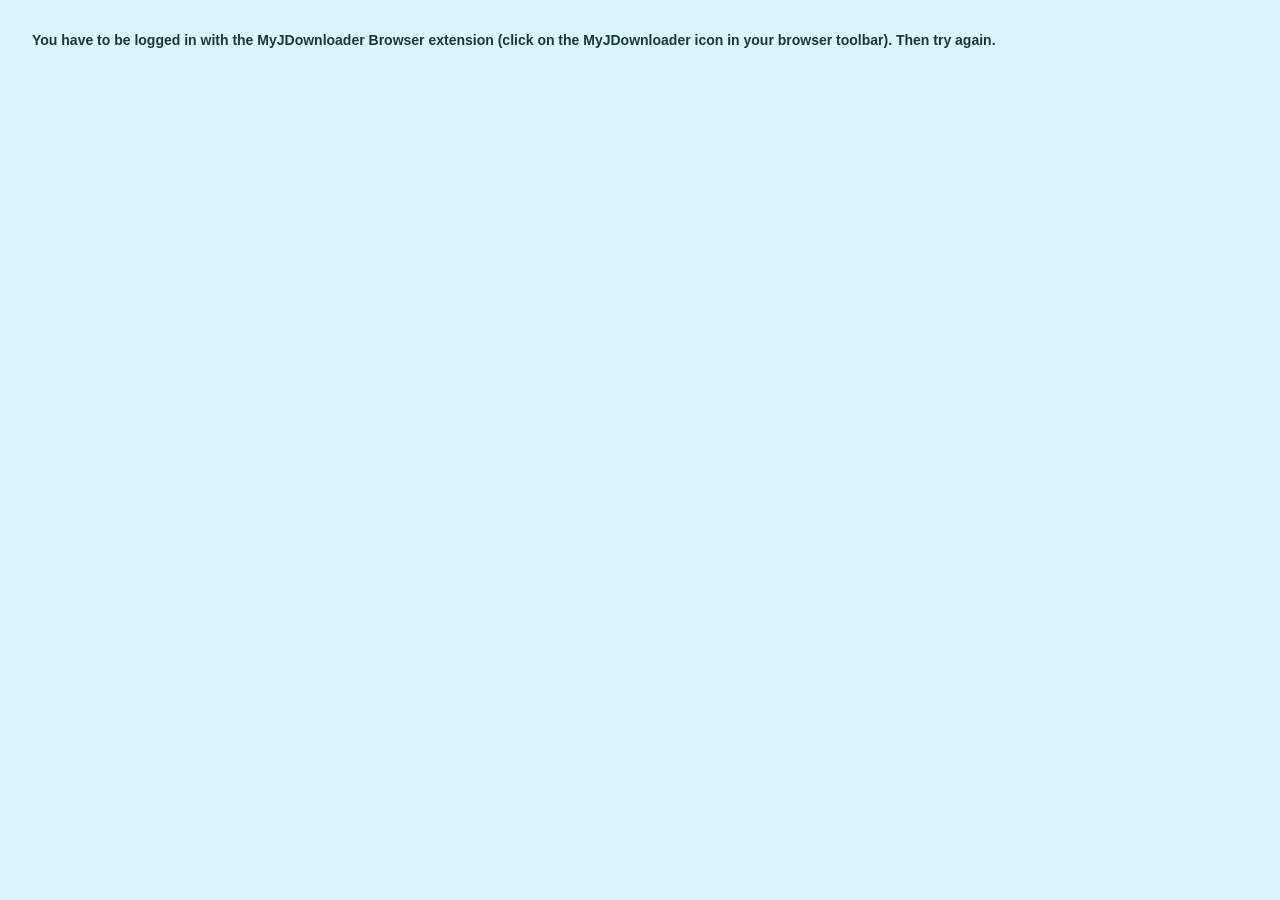
==== loginNeeded.html @ f657792e "initial commit" ====
<!doctype html>
<html>

<head>
  <meta charset="utf-8">
  <title></title>
  <meta name="description" content="">
  <!-- bower:css -->
  <link rel="stylesheet" href="bower_components/angular/angular-csp.css">
  <link rel="stylesheet" href="bower_components/bootstrap/dist/css/bootstrap.css">
  <link rel="stylesheet" href="bower_components/font-awesome/css/font-awesome.css">
  <link rel="stylesheet" href="bower_components/normalize-css/normalize.css">
  <!-- endbower -->
  <!-- build:css(.tmp) styles/main.css -->
  <link rel="stylesheet" href="styles/main.css">
  <!-- endbuild -->
</head>

<body style="background-color: #dbf5fb;">
  <div style="margin: 32px; font-weight: bold;">
    You have to be logged in with the MyJDownloader Browser extension (click on the MyJDownloader icon in your browser
    toolbar).
    Then try again.
  </div>
</body>

</html>
---- styles/main.css ----
.browsehappy {
    margin: 0.2em 0;
    background: #ccc;
    color: #000;
    padding: 0.2em 0;
}

html {
    height: 330px;
}

body {
    color: #18383f;
    min-width: 410px;
    font-size: 14px;
    font-family: Arial, Helvetica, sans-serif;
    opacity: 1;
    margin: 0 !important;
    background-color: transparent;
    overflow-x: hidden;
    overflow-y: scroll;
}

#mainPanel {
    background-color: #dbf5fb;
    color: #18383f;
    font-size: 14px;
    font-family: Arial, Helvetica, sans-serif;
}

.errorContainer {
    width: 100%;
    font-weight: bold;
    padding: 8px;
    color: white;
    text-shadow: none !important;
    background-color: #d32f2f;
}

.lightPanel {
    padding: 12px;
    margin-bottom: 12px;
    color: #18383F;
    font-size: 13px;
    font-family: Arial, Helvetica, sans-serif;
    background-color: #fff;
    text-shadow: #fff 0 1px 0;
    border: 1px solid darkgrey;
}

.formPanel {
    min-height: 60px;
    font-family: Arial, Helvetica, sans-serif;
}

.formPanel h1 {
    margin: 24px auto;
}

.formPanel form label {
    padding-top: 12px;
    font-weight: bold;
}

.formPanel form input {
    width: 100%;
    padding: 9px 15px;
    border: 0;
    font-size: 14px;
}

.formPanel form input[type="submit"] {
    margin-top: 20px;
    width: 100%;
    padding: 9px 15px;
    border: 0;
    font-size: 14px;
}

.xbutton {
    display: inline-block;
    font-family: 'Yanone Kaffeesatz', sans-serif;
    letter-spacing: inherit;
    font-smoothing: antialiased;
    text-decoration: none;
    color: #fff !important;
    border-radius: 3px;
    background-color: #eebb1b;
    background-image: -webkit-gradient(linear, left top, left bottom, from(#f3d435), to(#e9a201));
    background-image: -webkit-linear-gradient(top, #f3d435, #e9a201);
    background-image: -moz-linear-gradient(top, #f3d435, #e9a201);
    background-image: -ms-linear-gradient(top, #f3d435, #e9a201);
    background-image: -o-linear-gradient(top, #f3d435, #e9a201);
    background-image: linear-gradient(to bottom, #f3d435, #e9a201);
    -pie-background: linear-gradient(#f3d435, #e9a201);
    border: 1px solid #cd8000;
    border-top-color: #e99c00;
    text-shadow: 0 1px 1px #c97a00;
    box-shadow: 0 0 2px #fff inset;
    cursor: pointer;
    -webkit-transition: all .1s linear;
    -moz-transition: all .1s linear;
    -ms-transition: all .1s linear;
    -o-transition: all .1s linear;
    transition: all .1s linear;
    padding: 3px 7px;
    font-size: 1.2em;
}

.xbutton[disabled], .xbutton[disabled]:hover, .xbutton.unselected {
    background-color: #b5b5b5;
    background-image: -webkit-gradient(linear, left top, left bottom, from(#cccccc), to(#a7a7a7));
    background-image: -webkit-linear-gradient(top, #cccccc, #a7a7a7);
    background-image: -moz-linear-gradient(top, #cccccc, #a7a7a7);
    background-image: -ms-linear-gradient(top, #cccccc, #a7a7a7);
    background-image: -o-linear-gradient(top, #cccccc, #a7a7a7);
    background-image: linear-gradient(to bottom, #cccccc, #a7a7a7);
    -pie-background: linear-gradient(#cccccc, #a7a7a7);
    behavior: url(/css/PIE.htc);
    border: solid #868686 1px;
    border-top-color: #a0a0a0;
    text-shadow: 0 1px 1px #8d8d8d;
    box-shadow: 0 0px 2px white inset;
}

a, a:visited {
    text-decoration: underline;
    color: #18383f;
    font-weight: bold;
    text-align: right;
}

.invisible {
    display: none;
}

.visible {
    display: block;
}

.deviceErrorMessage {
    font-weight: bold;
    padding: 8px;
    color: white;
    text-shadow: none !important;
    background-color: #d32f2f;
}

.formErrorMessage {
    width: 100%;
    padding-bottom: 8px;
    font-weight: bold;
}

.formPanel form {
    margin-bottom: 16px;
}

.successMessage {
    padding: 10px;
    font-weight: bold;
    background-color: #FFFAE7;
    border: 1px solid green;
    -moz-border-radius: 7px;
    -webkit-border-radius: 7px;
    border-radius: 7px;
    width: 260px;
    margin: 32px auto 16px;
}

.details {
    padding: 10px;
    background-color: #FFFAE7;
    border: 1px solid #cfcfcf;
    -moz-border-radius: 3px;
    -webkit-border-radius: 3px;
    border-radius: 3px;
}

.keyboardShortcut {
    margin: 0 12px;
    float: right;
}

.loadingIndicator {
    padding: 8px;
    font-weight: bold;
    height: 26px;
    margin: 8px auto;
    width: 300px;
    color: #18383f;
}

.initalLoadingContainer {
    margin-top: 150px;
    margin-left: 120px;
}

.connecting {
    margin-bottom: 24px;
}

.mainContent {
    padding-bottom: 16px;
    padding-top: 16px;
}

.card {
    padding: 8px;
    color: #18383F;
    font-size: 13px;
    font-family: Arial, Helvetica, sans-serif;
    background-color: #fff;
    text-shadow: #fff 0 1px 0;
    box-shadow: -1px 0 1px #296570 inset, 1px 0 1px #296570 inset;
}

.deviceInfo {
    color: #18383F;
    font-size: 13px;
    font-family: Arial, Helvetica, sans-serif;
    background-color: #fff;
    text-shadow: #fff 0 1px 0;
    border: 1px solid darkgrey;
    box-shadow: 0 1px 6px rgba(0, 0, 0, .25);
    outline: 0;
}

.deviceName {
    font-weight: bold;
    overflow-x: hidden;
    overflow-y: auto;
    word-break: break-all;
    width: 325px;
    max-height: 80px;
}

.deviceName > span {
    display: inline-block;
    vertical-align: middle;
}

.deviceActions {
    text-align: right;
}

.deviceActions > button {
    float: right;
    line-height: 30px;
    padding-left: 8px;
    margin-right: 4px;
    padding-right: 8px;
}

.deviceInfoItems > span {
    margin-right: 8px;
    display: inline-block;
}

.loadingMessage {
    padding-left: 16px;
    padding-top: 2px;
    float: left;
}

.loader {
    border: 2px solid #f3f3f3; /* Light grey */
    border-top: 2px solid #3498db; /* Blue */
    border-radius: 50%;
    width: 20px;
    float: left;
    height: 20px;
    animation: spin 2s linear infinite;
}

.selectable:hover {
    cursor: pointer;
}

.deviceSelection .selectable > input {
    float: left;
    margin-right: 8px;
}

.deviceSelection > div {
    display: inline-block;
    width: 350px;
}

.connectInfo {
    color: #18383f;
}

div.clearfix {
    float: none;
    clear: both;
}

@keyframes spin {
    0% {
        transform: rotate(0deg);
    }
    100% {
        transform: rotate(360deg);
    }
}

#menubarwrapper {
    background: #22545c;
    padding: 8px;
    margin: 0px;
}

#menubar {
    width: 100%;
    height: 40px;
    color: #18383F;
    font-size: 13px;
    font-family: Arial, Helvetica, sans-serif;
    background: #22545c url('/images/logo.png') no-repeat;
    background-size: contain;
    -moz-background-origin: padding; /* Firefox 1.0-3.6 */
    -webkit-background-origin: padding-box; /* Safari, Chrome */
    background-origin: padding-box;
    text-shadow: #fff 0 1px 0;
}

#popup-header {
    color: white;
    background-color: #18383f;
    height: 30px;
    width: auto;
    font-size: 14px;
    font-family: Arial, Helvetica, sans-serif;
}

#popup-header .logo {
    margin-top: 4px;
    margin-left: 8px;
    float: left;
}

#popup-header .menu {
    float: right;
}

#popup-header .menu .selected {
    color: #e99c00;
}

#popup-header > ul {
    padding: 4px 12px;
    text-align: right;
    margin-bottom: 0px !important;
}

#popup-header > ul li a {
    text-decoration: none;
    font-weight: normal;
    color: white;
}

#popup-header > ul li a:hover {
    color: #e99c00;
    cursor: pointer;
}

#popup-header > ul li {
    display: inline;
    text-decoration: none;
    color: #dbf1f6;
    font-weight: 400;
    letter-spacing: 1px;
    margin-left: 8px;
    font-size: 12px;
    -webkit-transition: background-color 0.2s linear;
    -moz-transition: background-color 0.2s linear;
    -ms-transition: background-color 0.2s linear;
    -o-transition: background-color 0.2s linear;
    transition: background-color 0.2s linear;
}

#menubar > ul li {
    display: block;
    text-decoration: none;
    color: #dbf1f6;
    font-weight: 400;
    letter-spacing: 1px;
    font-size: 12px;
    text-shadow: 0 1px 1px #00181c;
    -webkit-transition: background-color 0.2s linear;
    -moz-transition: background-color 0.2s linear;
    -ms-transition: background-color 0.2s linear;
    -o-transition: background-color 0.2s linear;
    transition: background-color 0.2s linear;
}

#menubar > ul li a {
    display: block;
    text-decoration: none;
    color: #dbf1f6;
}

#menubar > ul li a:hover {
    color: #e99c00;
    cursor: pointer;
}

#menubar > ul li a.selected {
    color: #e99c00;
}

.menubarspacer {
    height: 12px;
}

.activeAction {
    color: #e99c00;
}

.deviceActions > .loaderContainer {
    margin-right: 8px;
    margin-left: 8px;
    margin-top: 2px;
}

.deviceActions > .loaderContainer > .loader {
    margin-right: 8px;
}

.loadingJDownloadersIndicator {
    width: 100%;
    padding: 8px;
    font-weight: bold;
    margin-bottom: 32px;
    margin-top: 16px;
    height: 26px;
    color: #18383f;
}

small.validationError {
    font-size: x-small;
    color: red;
    font-weight: bold;
    margin-top: 12px;
    float: right;
}

.loggedOutSettingsButton {
    float: right;
    margin-top: 6px;
    font-size: 1.3em;
    color: white;
}

.loggedOutSettingsButton:hover {
    cursor: pointer;
    color: #e99c00;
}

.feedbackPanel {
    background: #FCF0AD;
    border: 1px solid darkgrey;
    box-shadow: 0 1px 6px rgba(0, 0, 0, .25);
    padding: 10px;
    margin-bottom: 8px;
    box-shadow: 0 1px 6px rgba(0, 0, 0, .25);
    outline: 0;
}

.feedbackPanel textarea {
    margin-top: 8px;
    margin-bottom: 8px;
    width: 100%;
}

.feedbackPanel .actions {
    float: right;
}

.feedbackPanel > .header > a {
    float: right;
    margin-left: 8px;
    cursor: pointer;
}

.appear.ng-enter,
.appear.ng-leave {
    -webkit-transition: 200ms cubic-bezier(0.250, 0.250, 0.750, 0.750) all;
    -moz-transition: 200ms cubic-bezier(0.250, 0.250, 0.750, 0.750) all;
    -ms-transition: 200ms cubic-bezier(0.250, 0.250, 0.750, 0.750) all;
    -o-transition: 200ms cubic-bezier(0.250, 0.250, 0.750, 0.750) all;
    transition: 200ms cubic-bezier(0.250, 0.250, 0.750, 0.750) all;
    position: relative;
    display: block;
}

.appear.ng-leave.ng-leave-active,
.appear.ng-enter {
    -webkit-transform: scaleY(0);
    -moz-transform: scaleY(0);
    -ms-transform: scaleY(0);
    -o-transform: scaleY(0);
    transform: scaleY(0);
    height: 0px;
    opacity: 0;
}

.appear.ng-enter.ng-enter-active,
.appear.ng-leave {
    -webkit-transform: scaleY(1);
    -moz-transform: scaleY(1);
    -ms-transform: scaleY(1);
    -o-transform: scaleY(1);
    transform: scaleY(1);
    height: 30px;
    opacity: 1;
}

.feedbackRequestStatus {
    float: right;
    margin-right: 8px;
}

.clearAction {
    margin-right: 8px;
}

.clearAction:hover {
    cursor: pointer;
}

small.error {
    font-size: x-small;
    color: red;
    font-weight: bold;
}

#toolbar {
    border: 1px solid rgba(0, 0, 0, 0.2);
    -webkit-border-radius: 2px;
    border-radius: 2px;
    -webkit-box-shadow: 0 2px 2px 0 rgba(0, 0, 0, 0.14), 0 3px 1px -2px rgba(0, 0, 0, 0.2), 0 1px 5px 0 rgba(0, 0, 0, 0.12);
    box-shadow: 0 2px 2px 0 rgba(0, 0, 0, 0.14), 0 3px 1px -2px rgba(0, 0, 0, 0.2), 0 1px 5px 0 rgba(0, 0, 0, 0.12);
    min-height: 60px;
    background-color: #dbf5fb;
    width: 98%;
    height: 100%;
}

#toolbarInPopup {
    min-height: 60px;
    background-color: #dbf5fb;
    width: 100%;
    height: 100%;
}

#addlinkspanel {
    min-height: 60px;
    width: 100%;
    height: 100%;
}

#addlinkspanel .errorMessage {
    padding-left: 16px;
    padding-right: 16px;
    padding-top: 16px;
}

#sendLinkProperiesContainer {
    padding: 8px;
}

.toolbarContainer {
    background-color: #dbf5fb;
    width: 100%;
    height: 100%;
    overflow-x: hidden;
}

.toolbarLoadingContainer {
    height: 60px;
    padding: 16px;
}

#toolbarContainer .header {
    font-weight: bold;
    font-size: 1.2em;
    margin-bottom: 8px;
}

#menubarwrapper h3 {
    margin-top: 0px !important;
    margin-bottom: 0px !important;
    font-weight: bold;
    font-size: 1.3em;
    color: #e99c00;
    float: left;
    width: 310px;
}

#sendLinkProperiesContainer .deviceButton {
    margin: 4px;
}

.countdown {
    margin-top: 2px;
    float: right;
    font-weight: bold;
    color: #e99c00;
}

a.cancelLink {
    float: right;
    color: #fff;
    text-decoration: none;
}

a.cancelLink:hover {
    cursor: pointer;
    color: #e99c00;
}

.requestsContainer {
    padding: 8px;
}

#optionalValuesContainer {
}

#optionalValuesActive {
    margin-left: 16px;
}

a.expandOptionalValuesLink {
    text-decoration: none;
}

a.expandOptionalValuesLink:hover {
    cursor: pointer;
}

#optionalvaluesform {
    margin-top: 8px;
}

#optionalvaluesform label {
    width: 36px;
}

#optionalvaluesform input {
    width: 300px;
    border: none;
    padding: 2px;
}

.optionalValuesActions {
    display: inline;
    float: right;
    margin-right: 8px;
}

#optionalvaluesform label > img {
    width: 22px;
}

.packagizerOverwrite > input[type=checkbox] {
    width: 13px;
    height: 13px;
    padding: 0;
    margin: 0;
    vertical-align: bottom;
    position: relative;
    top: -9px;
}

.packagizerOverwrite > label {
    padding-left: 15px;
    text-indent: -15px;
}

.box-bluemedium {
    font-smoothing: antialiased;
    background-color: #89c4c6;
    padding: 6px 2px 2px 6px;
    margin-top: 2px;
}

.box-yellow {
    font-smoothing: antialiased;
    text-decoration: none;
    color: #fff !important;
    border-radius: 3px;
    background-color: #eebb1b;
    border: 1px solid #cd8000;
    border-top-color: #e99c00;
    text-shadow: 0 1px 1px #c97a00;
    box-shadow: 0 0 2px #fff inset;
    padding: 8px 6px 6px;
}

.box-grey {
    font-smoothing: antialiased;
    text-decoration: none;
    color: #000 !important;
    border-radius: 3px;
    background-color: #fdfdfd;
    border: 1px solid #868686;
    border-top-color: #a0a0a0;
    box-shadow: 0 0 2px #fff inset;
    padding: 8px 6px 6px;
}

#device-toprow {
    height: 60px;
    padding: 24px 12px;
    font-weight: 300;
    text-shadow: 0 1px 0 #15464e;
}

#device-toprow a {
    color: #18383f;
    text-decoration: none;
    font-weight: 600;
    letter-spacing: 1px;
    font-size: 16px;
    text-shadow: 0 1px 1px #dbf5fb;
    font-family: 'Yanone Kaffeesatz', sans-serif;
}

#device-toprow a:hover {
    color: #c97a00;
}

#popup-header .logo {
    background-color: #18383f;
}

.remove-request-icon {
    float: right;
    color: red;
    font-weight: bold;
}

.remove-request-icon:hover {
    cursor: pointer;
}

.noDeviceConnected, .clipboardEmptyItem {
    font-weight: bold;
    width: 100%;
    padding: 16px;
}

.deviceStatusValueBox {
    background-color: #efefef;
    padding: 12px;
    margin: 4px;
    border-radius: 6px;
    display: inline-block;
    text-align: center;
}

.clipboardItem {
    margin-bottom: 2px;
}

.addLinkItem .typeicon, .clipboardItem .typeicon {
    float: left;
    width: 25px;
}

.clipboardItem .typeicon:hover {
    cursor: pointer;
}

.clipboardItem .typeicon .selectionCheckbox {
    height: 60px;
    text-align: start;
}

.addLinkItem .content, .clipboardItem .content {
    float: left;
    width: 315px;
    overflow-wrap: break-word;
}

.addLinkItem .actions, .clipboardItem .actions {
    float: right;
}

.clipboardItem .meta, .clipboardItem .meta a {
    font-size: 0.8em;
    margin: 0px;
    padding: 0px;
    color: #666;
    text-decoration: none;
    font-weight: normal;
}

.clipboardItem .meta a:hover {
    cursor: pointer;
    text-decoration: underline;
}

.historyItemTypeIcon {
    font-weight: bold;
    font-size: 1.1em;
}

.clipboardItem .favicon {
    width: 11px;
    height: 11px;
    margin-right: 6px;
}

.clipboardItem .meta {
    margin-top: 6px;
    padding-top: 4px;
    border-top: 1px dotted #999;
}

.selectionheader {
    padding: 8px;
    font-weight: bold;
    width: 100%;
    height: 60px;
    display: inline-block;
    background-color: #f3d435;
    position: fixed;
    top: 30px;
    left: 0;
}

.scrolled {
    top: 0px;
}

#toolbarPopupContainer {
    background-color: #dbf5fb;
}

.selectionheader .selectioninfo {
    float: left;
    margin-top: 4px;
}

.selectionheader .selectioninfo a {
    float: left;
}

.selectionheader a, #undoContainer a {
    float: right;
    font-weight: normal;
    text-decoration: none;
    margin-right: 8px;
    margin-top: 4px;
    color: #18383f;
}

.selectionheader a.button {
    padding: 4px;
    margin-top: 0px;
    margin-right: 0px;
    border-radius: 3px;
    background-color: #18383f;
    color: white;
}

.selectionheader a:hover, #undoContainer a:hover {
    color: #e99c00;
}

.selectionheader a, #undoContainer a {
    cursor: pointer;
}

.clipboardWrapper {
    padding: 2px;
}

.clipboardWrapper .header-fix-scroll {
    top: 0px;
}

.deviceContainer {
    padding: 2px;
    width: 410px;
}

#selectionBumber {
    height: 60px;
}

#undoContainer {
    position: fixed;
    top: 0px;
    left: 0px;
    height: 30px;
    width: 100%;
    display: inline-block;
    background-color: #333;
}

#undoContainer a {
    color: white;
}

.addlinkspanelcontainer {
    margin: 8px 8px 8px 0px;
}

.text-color-lightgrey {
    color: #ececec;
}

.text-color-green {
    color: #18383f;
}

.selectionCheckmark {
    font-size: 1.1em;
}

.noDevicesInfoContainer .infoIcon {
    float: left;
    width: 20px;
}

.noDevicesInfoContainer .infoText {
    float: left;
    width: 300px;
}

.noDevicesInfoContainer .nodevicebox {
    display: inline-block;
}

.targetHeader {
    width: 200px;
    float: left;
}

.targetActions {
    width: 100px;
    text-align: right;
    float: right;
}

.targetActions a:hover {
    cursor: pointer;
    color: #e99c00;
}

#settingsContainer {
    width: 100%;
}

.inlineSettingsContainer {
    margin: 12px;
}

.inlineSettingsContainer input, .inlineSettingsContainer label {
    float: left;
}

.inlineSettingsContainer input[type=checkbox] {
    margin-right: 8px;
}

.inlineSettingsContainer .description {
    margin-left: 20px;
    line-height: normal;
}

#optionalValuesContainer .addLinksOptionsCheckbox input[type=checkbox] {
    width: 34px;
}

#optionalValuesContainer .addLinksOptionsCheckbox label {
    width: 300px;
}

select#priority, select#preferredJd {
    width: 100%;
}

#optionalValuesContainer #priorityContainer {
    margin-left: 34px;
    margin-top: 8px;
    margin-bottom: 8px;
    width: 300px;
}

.optionalValuesActions label {
    font-weight: lighter;
}

.optionalValuesActions a:hover {
    cursor: pointer;
}

#autoFillCheckbox {
    margin-right: 4px;
}

.deviceSelection .deviceName {
    font-size: 1.2em;
    font-weight: bold;
}

.deviceSelection {
    display: inline-block;
    width: 336px;
}

#successContainer {
    text-align: center;
}

#successContainer .successCheck {
    font-size: 10em;
    color: #18383f;
}

#loginActions {
    padding: 16px 0px;
}

#settingsContainer hr {
    color: #22545c;
    border-top: 1px solid #22545c !important;
    margin-top: 0px !important;
}

#defaultValuesContainer {
    padding-left: 12px;
    padding-right: 12px;
}

#defaultValuesContainer #priorityContainer, #defaultValuesContainer #preferredJdContainer {
    margin-bottom: 8px;
}

.unset {
    color: #c3c3c3;
}

input {
    line-height: 20px;
}

input[type=checkbox] {
    width: 12px !important;
    height: 12px !important;
    padding: 2px;
}

.sendDeviceButton {
    padding: 6px 14px;
    margin-bottom: 8px;
    width: 100%;
    border-radius: 3px;
    background-color: #eebb1b;
    background-image: -webkit-gradient(linear, left top, left bottom, from(#f3d435), to(#e9a201));
    background-image: -webkit-linear-gradient(top, #f3d435, #e9a201);
    background-image: -moz-linear-gradient(top, #f3d435, #e9a201);
    background-image: -ms-linear-gradient(top, #f3d435, #e9a201);
    background-image: -o-linear-gradient(top, #f3d435, #e9a201);
    background-image: linear-gradient(to bottom, #f3d435, #e9a201);
    -pie-background: linear-gradient(#f3d435, #e9a201);
    border: 1px solid #cd8000;
    border-top-color: #e99c00;
}

.sendDeviceButton:hover {
    cursor: pointer;
}

#deviceButtonContainer {
    margin-top: 8px;
    margin-bottom: 8px;
}

#optionalValuesActivation {
    margin: 0px 16px 0px 16px;
}

.removefromqueuecontainer {
    margin: 0px 16px 16px 16px;
}

#aboutContainer a {
    text-decoration: none;
    padding: 4px;
}

.unset:hover {
    cursor: pointer;
}

#reallyLogoutContainer {
    color: #eee;
    padding: 8px;
    height: 55px;
    background-color: #e9a201;
}

#reallyLogoutContainer .logoutButton {
    float: right;
    text-decoration: none;
}

#reallyLogoutContainer .logoutButton:hover {
    cursor: pointer;
}

#reallyLogoutContainer .logoutInfo {
    float: left;
    width: 300px;
}

.cancelCountdown {
    width: 100%;
    padding: 8px;
    font-weight: bold;
    text-align: center;
}

#settingsContainer h4 {
    padding: 6px;
    color: #fff;
    font-size: 1.2em;
    background-color: #22545c;
    font-weight: bold;
}

#settingsContainer h5 {
    padding: 6px;
    font-size: 1em;
    background-color: #89c4c6;
    font-weight: bold;
}

#browserActionContainer {
    width: 410px;
}

input,
textarea,
select {
    border-width: 1px !important;
    border-radius: 2px;
    background-color: white;
    color: #333333;
}

.noDeviceConnected, .clipboardEmptyItem {
    width: 340px;
    margin: 40px auto;
    color: #89c4c6;
    text-align: center;
    line-height: normal !important;
    vertical-align: middle;
}

.noDeviceConnected .big-icon, .clipboardEmptyItem .big-icon {
    font-size: 64px;
    text-align: center;
    margin-bottom: 16px;
    width: 100%;
    color: #89c4c6;
}

.outdatedMessage {
    padding: 6px;
    color: #fff;
    background-color: #22545c;
}

.fillList {
    font-size: 64px;
    color: #89c4c6;
    width: 100%;
    text-align: center;
    margin-top: 36px;
}

#loginStatus .errorMessage {
    background-color: #ff5555;
    padding: 8px;
    border-radius: 4px;
    color: #fff;
}

.autograbber-listitem {
    padding: 8px;
    margin-left: 8px;
    margin-right: 8px;
    background-color: #fff;
    border: 1px solid #e3e3e3;
    margin-bottom: 8px;
    border-radius: 3px;
}

.autograbber-listitem > .tab-title {
    font-weight: bold;
    width: 100%;
    text-overflow: ellipsis;
}

.autograbber-listitem > .secondary-actions {
    margin-top: 8px;
    text-align: right;
    height: 20px;
    float: right;
}

.autograbber-listitem > .primary-actions {
    margin-top: 8px;
    float: left;
}

.grabber-running-container {
    padding-top: 1px;
    padding-bottom: 6px;
    margin: 4px;
    background-color: #fcfcfc;
    border: 1px solid #e3e3e3;
}

#side-nav {
    padding-top: 16px;
    padding-left: 16px;
    width: 390px;
    float: left;
}

#tab-data {
    margin-left: 16px;
    float: left;
}

.autograbber-tabs-container > .nav-item {
    padding: 8px 8px 8px 16px;
    margin: 0px 16px 4px 0px;
    background-color: #fcfcfc;
    border: 1px solid #e3e3e3;
    border-radius: 3px;
}

.nav-item-active {
    padding: 8px 8px 8px 16px;
    margin: 0px 4px 4px 0px;
    background-color: #fcfaee;
    border: 1px solid #e3e3e3;
    border-right: 3px solid #c97a00;
    border-radius: 3px;
}

.nav-item:hover {
    cursor: pointer;
}

.nav-item > .title, .nav-item-active > .title {
    font-weight: bold;
    font-size: larger;
}

.nav-item:hover {
    background-color: #eee;
    cursor: pointer;
}

.nav-item > .meta, .nav-item-active > .meta {
    margin: 0 0 0;
}

#tab-data {
    margin-left: 68px;
    float: left;
    width: 900px;
}

#tab-data h2 {
    margin-bottom: 32px;
    margin-top: 36px
}

.data-container > #header {
    margin-top: 16px;
    margin-bottom: 8px;
    width: 800px;
}

#links {
    margin-bottom: 48px;
    width: 100%;
    float: left;
}

#links > .link-item {
    display: inline-block;
    padding: 8px;
    margin-bottom: 8px;
    min-height: 60px;
    width: 800px;
    background-color: #fcfcfc;
    border: 1px solid #e3e3e3;
}

#links > .link-item.selected {
    background-color: #ececec;
}

.link-item > .title {
    margin-left: 16px;
    float: left;
    font-weight: bold;
    text-size: 1.2em;
    word-break: break-all;
    width: 500px
}

.link-item > .meta {
    float: left;
    width: 700px;
    word-break: break-all;
}

.link-item:hover {
    cursor: pointer;
}

.filter-item {
    text-decoration: none;
    display: inline-block;
    padding: 4px 8px;
    margin-bottom: 8px;
    margin-top: 8px;
}

.filter-item > span.count {
    margin-left: 16px;
    font-size: 0.8em;
    color: #8e8e8e;
}

.filter-item.unavailable {
    background-color: #fcfaee;
    border: 1px solid #fcfaee;
    color: #c3c3c3;
}

.filter-item.active {
    background-color: #fcfaee;
    border: 1px solid #c97a00;
}

.filter-item.inactive {
    background-color: #fcfcfc;
    border: 1px solid #d1d1d1;
}

.filter-item.inactive:hover {
    background-color: #eee;
    border: 1px solid #d1d1d1;
}

.filter-item.active:hover {
    text-decoration: none;
    background-color: #eee;
}

.filter-control {
    display: block;
    float: left;
    margin-bottom: 8px;
}

.selection-control {
    display: block;
    float: right;
    margin-bottom: 8px;
}

.selection-control-button {
    display: inline-block;
    text-decoration: none;
    padding: 8px;
    margin-left: 8px;
    margin-top: 2px;
    margin-bottom: 8px;
}

.selection-control-button:hover {
    color: #000;
    text-decoration: none;

}

.selection-control-button:visited,
.selection-control-button:focus,
.selection-control-button:active,
.selection-control-button:hover,
.filter-item.active:visited,
.filter-item.active:focus,
.filter-item.active:active,
.filter-item.inactive:hover,
.filter-item.inactive:visited,
.filter-item.inactive:focus,
.filter-item.inactive:active {
    text-decoration: none;
}

.footer-container {
    background-color: #eee;
    position: fixed;
    left: 0;
    bottom: 0;
    text-align: center;
    width: 100%;
    border-top: 1px solid #ccc;
}

.selection-count {
    color: #8e8e8e;
    font-weight: bold;
    padding: 16px 0px 16px 16px;
    text-align: right;
    width: 900px;
    margin-left: 390px;
}

.autograbber-tabs-container {
    margin-top: 32px;
}

.autograbber-tabs-container > h3 {
    padding-bottom: 16px;
}

.autograbber-tabs-empty {
    padding: 16px;
    margin: 0px 16px 4px 0px;
    background-color: #fcfcfc;
    border: 1px solid #e3e3e3;
    border-radius: 3px;
}

.no-tab-selected {
    padding-top: 80px;
}

.no-tab-selected > .description {
    padding: 16px;
    margin: 0px 16px 4px 0px;
    background-color: #fcfcfc;
    border: 1px solid #e3e3e3;
    border-radius: 3px;
}

.data-container > h2 {
    margin-bottom: 0px !important;
}

.empty-filtered-view, .empty-links-view {
    margin-top: 32px;
}

.empty-links-view > .description, .empty-filtered-view > .description, .autograbber-tabs-empty > .description, .no-tab-selected > .description {
    text-align: center;
    width: 200px;
    font-weight: bold;
    color: #a3a3a3;
    margin: 0 auto;
}

.empty-links-view > .icon, .empty-filtered-view > .icon, .autograbber-tabs-empty > .icon, .no-tab-selected > .icon {
    font-size: 4em;
    text-align: center;
    width: 200px;
    margin: 0 auto;
    color: #a3a3a3;
}

.autograbber-links-empty {
    padding: 16px;
    margin: 32px 16px 4px 0;
    background-color: #fcfcfc;
    border: 1px solid #e3e3e3;
    border-radius: 3px;
}

.autograbber-links-empty > .description {
    text-align: center;
    font-weight: bold;
    color: #a3a3a3;
    margin: 0 auto;
}

.autograbber-links-empty > .icon {
    font-size: 4em;
    text-align: center;
    width: 200px;
    margin: 0 auto;
    color: #a3a3a3;
}

.button-jdownloader-add {
    margin-right: 32px;
    margin-left: 32px;
    padding: 8px 16px 8px 16px;
    background-color: #18383f;
    border: 1px solid #e3e3e3;
    border-radius: 2px;
    text-decoration: none;
    color: #fcfcfc;
    font-weight: bold;
}

.button-jdownloader-add:hover {
    background-color: #182930;
    text-decoration: none;
    color: #fcfcfc;
}

.button-jdownloader-add:focus, .button-jdownloader-add:active, .button-jdownloader-add:visited {
    background-color: #182930;
    text-decoration: none;
    color: #fcfcfc;
}

.captchaIncognitoWarning {
    margin-top: 16px;
    margin-bottom: 16px;
    padding: 0px 6px 0px 12px;
    border-left: 2px solid orange;
    font-weight: bold;
    color: #182930;
}

.captchaIncognitoWarningChrome {
    font-size: small;
    font-weight: normal;
}
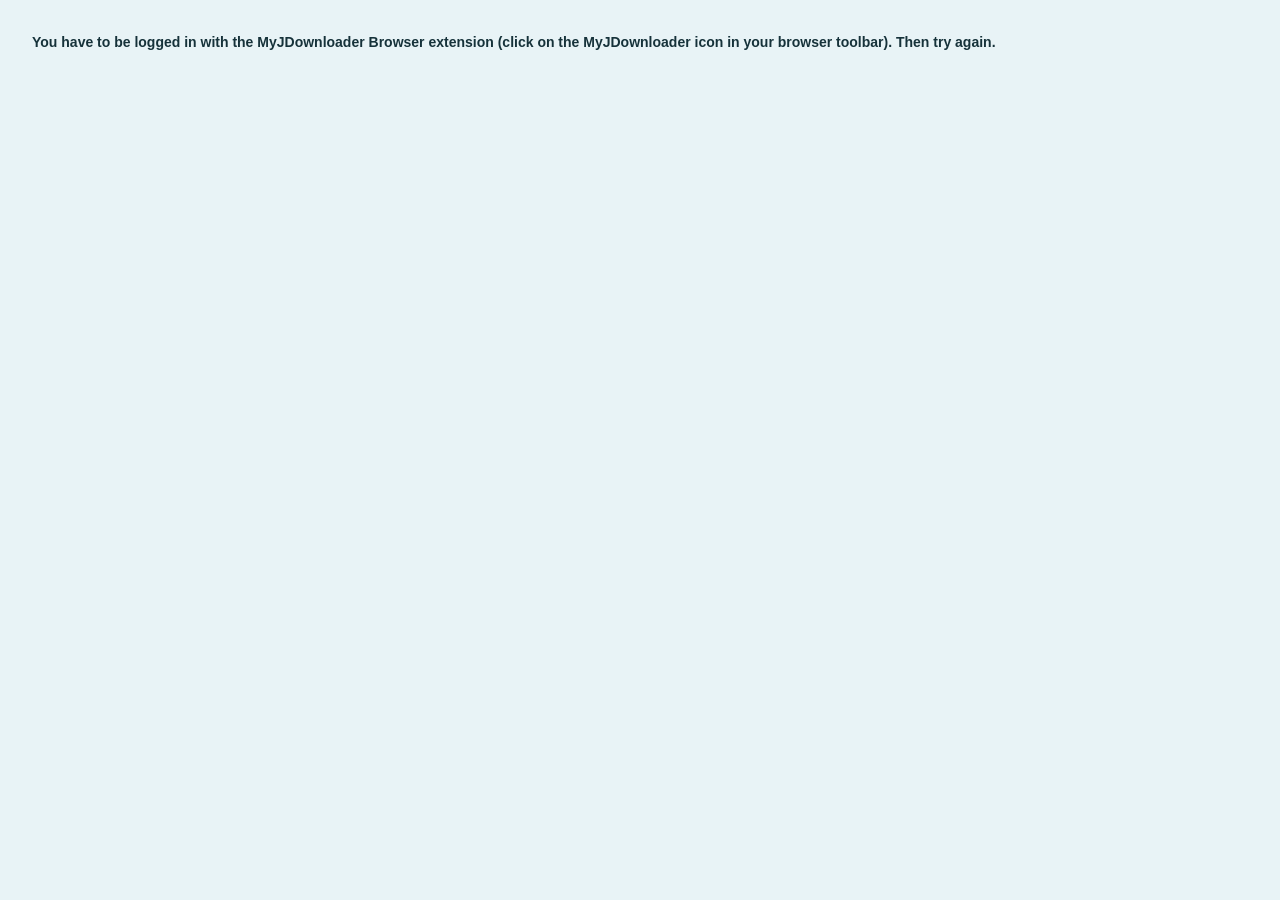
==== commit fcfa214e: "Restore MV3 functionality and move the add-links flow into the extension popup. Fix device discovery" ====
--- a/loginNeeded.html
+++ b/loginNeeded.html
@@ -13,10 +13,11 @@
   <!-- endbower -->
   <!-- build:css(.tmp) styles/main.css -->
   <link rel="stylesheet" href="styles/main.css">
+    <script src="scripts/theme.js"></script>
   <!-- endbuild -->
 </head>
 
-<body style="background-color: #dbf5fb;">
+<body>
   <div style="margin: 32px; font-weight: bold;">
     You have to be logged in with the MyJDownloader Browser extension (click on the MyJDownloader icon in your browser
     toolbar).
--- a/styles/main.css
+++ b/styles/main.css
@@ -5,85 +5,1106 @@
     padding: 0.2em 0;
 }
 
+:root {
+    --myjd-bg: #e8f3f6;
+    --myjd-surface: #ffffff;
+    --myjd-primary: #1b6770;
+    --myjd-accent: #f6ad3c;
+    --myjd-border: #c6d8dd;
+    --myjd-muted: #5f7a82;
+    --myjd-text: #16323a;
+    --myjd-radius: 10px;
+    --myjd-shadow: 0 10px 30px rgba(15, 45, 54, 0.08);
+}
+
+@media (prefers-color-scheme: dark) {
+    html:not([data-theme]) {
+        --myjd-bg: #0f1c1f;
+        --myjd-surface: #16242a;
+        --myjd-primary: #4ed0e2;
+        --myjd-accent: #ffbf66;
+        --myjd-border: #22343a;
+        --myjd-muted: #8aa4ac;
+        --myjd-text: #e9f4f7;
+        --myjd-shadow: 0 12px 26px rgba(0, 0, 0, 0.45);
+    }
+}
+
+html[data-theme="dark"] {
+    --myjd-bg: #0f1c1f;
+    --myjd-surface: #16242a;
+    --myjd-primary: #4ed0e2;
+    --myjd-accent: #ffbf66;
+    --myjd-border: #22343a;
+    --myjd-muted: #8aa4ac;
+    --myjd-text: #e9f4f7;
+    --myjd-shadow: 0 12px 26px rgba(0, 0, 0, 0.45);
+}
+
 html {
     height: 330px;
 }
 
 body {
-    color: #18383f;
+    color: var(--myjd-text);
     min-width: 410px;
     font-size: 14px;
-    font-family: Arial, Helvetica, sans-serif;
+    font-family: "Segoe UI", "Helvetica Neue", Arial, sans-serif;
+    line-height: 1.5;
     opacity: 1;
     margin: 0 !important;
-    background-color: transparent;
+    background-color: var(--myjd-bg);
     overflow-x: hidden;
     overflow-y: scroll;
 }
 
 #mainPanel {
-    background-color: #dbf5fb;
+    background-color: var(--myjd-bg);
+    color: var(--myjd-text);
+    font-size: 14px;
+    font-family: "Segoe UI", "Helvetica Neue", Arial, sans-serif;
+}
+
+.errorContainer {
+    width: 100%;
+    font-weight: 600;
+    padding: 12px 14px;
+    color: #c62828;
+    border-radius: var(--myjd-radius);
+    background: #fdecea;
+    border: 1px solid rgba(198, 40, 40, 0.15);
+}
+
+.lightPanel {
+    padding: 20px;
+    margin-bottom: 16px;
+    color: var(--myjd-text);
+    font-size: 14px;
+    font-family: "Segoe UI", "Helvetica Neue", Arial, sans-serif;
+    background-color: var(--myjd-surface);
+    border-radius: var(--myjd-radius);
+    border: 1px solid var(--myjd-border);
+    box-shadow: var(--myjd-shadow);
+}
+
+.formPanel {
+    min-height: 60px;
+    font-family: "Segoe UI", "Helvetica Neue", Arial, sans-serif;
+}
+
+.formPanel h1 {
+    margin: 24px auto;
+}
+
+.formPanel form label {
+    padding-top: 12px;
+    font-weight: 600;
+    color: var(--myjd-muted);
+}
+
+.formPanel form input {
+    width: 100%;
+    padding: 12px 16px;
+    border: 1px solid var(--myjd-border);
+    border-radius: var(--myjd-radius);
+    font-size: 14px;
+    background-color: var(--myjd-surface);
+    color: var(--myjd-text);
+    transition: border-color .2s ease, box-shadow .2s ease;
+}
+
+.formPanel form input:focus {
+    border-color: var(--myjd-primary);
+    box-shadow: 0 0 0 3px rgba(27, 103, 112, 0.15);
+    outline: none;
+}
+
+.formPanel form input[type="submit"] {
+    margin-top: 20px;
+    width: 100%;
+    padding: 12px 16px;
+    border: 0;
+    font-size: 14px;
+}
+
+.xbutton {
+    display: inline-block;
+    font-family: "Yanone Kaffeesatz", sans-serif;
+    letter-spacing: inherit;
+    font-smoothing: antialiased;
+    text-decoration: none;
+    color: #1b2428 !important;
+    border-radius: var(--myjd-radius);
+    background-color: var(--myjd-accent);
+    border: none;
+    text-shadow: none;
+    box-shadow: 0 10px 20px rgba(246, 173, 60, 0.35);
+    cursor: pointer;
+    transition: transform .15s ease, box-shadow .15s ease;
+    padding: 10px 20px;
+    font-size: 1.05em;
+}
+
+.xbutton:hover {
+    transform: translateY(-1px);
+    box-shadow: 0 12px 24px rgba(246, 173, 60, 0.45);
+}
+
+.xbutton:active {
+    transform: translateY(0);
+    box-shadow: 0 8px 20px rgba(246, 173, 60, 0.35);
+}
+
+.xbutton[disabled], .xbutton[disabled]:hover, .xbutton.unselected {
+    background-color: #9aa5ad;
+    color: #f0f5f7 !important;
+    box-shadow: none;
+    cursor: not-allowed;
+}
+
+a, a:visited {
+    text-decoration: none;
+    color: var(--myjd-primary);
+    font-weight: 600;
+}
+
+a:hover {
+    text-decoration: underline;
+}
+
+.invisible {
+    display: none;
+}
+
+.visible {
+    display: block;
+}
+
+.deviceErrorMessage {
+    font-weight: 600;
+    padding: 10px 12px;
+    color: #c62828;
+    background-color: #fdecea;
+    border-radius: var(--myjd-radius);
+}
+
+.formErrorMessage {
+    width: 100%;
+    padding-bottom: 8px;
+    font-weight: bold;
+}
+
+.formPanel form {
+    margin-bottom: 16px;
+}
+
+.successMessage {
+    padding: 14px 16px;
+    font-weight: 600;
+    background-color: #f0f9eb;
+    border: 1px solid rgba(46, 125, 50, 0.25);
+    border-radius: var(--myjd-radius);
+    width: 280px;
+    margin: 32px auto 16px;
+}
+
+.details {
+    padding: 12px;
+    background-color: var(--myjd-surface);
+    border: 1px solid var(--myjd-border);
+    border-radius: var(--myjd-radius);
+    box-shadow: var(--myjd-shadow);
+}
+
+.keyboardShortcut {
+    margin: 0 12px;
+    float: right;
+}
+
+.loadingIndicator {
+    padding: 8px;
+    font-weight: bold;
+    height: 26px;
+    margin: 8px auto;
+    width: 300px;
     color: #18383f;
-    font-size: 14px;
-    font-family: Arial, Helvetica, sans-serif;
-}
-
-.errorContainer {
-    width: 100%;
-    font-weight: bold;
+}
+
+.initalLoadingContainer {
+    margin-top: 150px;
+    margin-left: 120px;
+}
+
+.connecting {
+    margin-bottom: 24px;
+}
+
+.mainContent {
+    padding-bottom: 16px;
+    padding-top: 16px;
+}
+
+.card {
+    padding: 16px;
+    color: var(--myjd-text);
+    font-size: 13px;
+    font-family: "Segoe UI", "Helvetica Neue", Arial, sans-serif;
+    background-color: var(--myjd-surface);
+    border-radius: var(--myjd-radius);
+    border: 1px solid var(--myjd-border);
+    box-shadow: var(--myjd-shadow);
+}
+
+.deviceInfo {
+    color: var(--myjd-text);
+    font-size: 13px;
+    font-family: "Segoe UI", "Helvetica Neue", Arial, sans-serif;
+    background-color: var(--myjd-surface);
+    border: 1px solid var(--myjd-border);
+    border-radius: var(--myjd-radius);
+    box-shadow: var(--myjd-shadow);
+    outline: 0;
+}
+
+.deviceName {
+    font-weight: bold;
+    overflow-x: hidden;
+    overflow-y: auto;
+    word-break: break-all;
+    width: 325px;
+    max-height: 80px;
+}
+
+.deviceName > span {
+    display: inline-block;
+    vertical-align: middle;
+}
+
+.deviceActions {
+    text-align: right;
+}
+
+.deviceActions > button {
+    float: right;
+    line-height: 30px;
+    padding: 0 12px;
+    margin-right: 6px;
+    border-radius: var(--myjd-radius);
+    border: 1px solid var(--myjd-border);
+    background-color: transparent;
+    color: var(--myjd-primary);
+    cursor: pointer;
+}
+
+.deviceInfoItems > span {
+    margin-right: 8px;
+    display: inline-block;
+}
+
+.loadingMessage {
+    padding-left: 16px;
+    padding-top: 2px;
+    float: left;
+}
+
+.loader {
+    border: 2px solid #f3f3f3; /* Light grey */
+    border-top: 2px solid #3498db; /* Blue */
+    border-radius: 50%;
+    width: 20px;
+    float: left;
+    height: 20px;
+    animation: spin 2s linear infinite;
+}
+
+.selectable:hover {
+    cursor: pointer;
+}
+
+.deviceSelection .selectable > input {
+    float: left;
+    margin-right: 8px;
+}
+
+.deviceSelection > div {
+    display: inline-block;
+    width: 350px;
+}
+
+.connectInfo {
+    color: #18383f;
+}
+
+div.clearfix {
+    float: none;
+    clear: both;
+}
+
+@keyframes spin {
+    0% {
+        transform: rotate(0deg);
+    }
+    100% {
+        transform: rotate(360deg);
+    }
+}
+
+#menubarwrapper {
+    background: #22545c;
     padding: 8px;
-    color: white;
-    text-shadow: none !important;
-    background-color: #d32f2f;
-}
-
-.lightPanel {
-    padding: 12px;
-    margin-bottom: 12px;
+    margin: 0px;
+}
+
+#menubar {
+    width: 100%;
+    height: 40px;
     color: #18383F;
     font-size: 13px;
     font-family: Arial, Helvetica, sans-serif;
-    background-color: #fff;
+    background: #22545c url('/images/logo.png') no-repeat;
+    background-size: contain;
+    -moz-background-origin: padding; /* Firefox 1.0-3.6 */
+    -webkit-background-origin: padding-box; /* Safari, Chrome */
+    background-origin: padding-box;
     text-shadow: #fff 0 1px 0;
+}
+
+#popup-header {
+    color: white;
+    background-color: #18383f;
+    height: 30px;
+    width: auto;
+    font-size: 14px;
+    font-family: Arial, Helvetica, sans-serif;
+}
+
+#popup-header .logo {
+    margin-top: 4px;
+    margin-left: 8px;
+    float: left;
+}
+
+#popup-header .menu {
+    float: right;
+}
+
+#popup-header .menu .selected {
+    color: #e99c00;
+}
+
+#popup-header > ul {
+    padding: 4px 12px;
+    text-align: right;
+    margin-bottom: 0px !important;
+}
+
+#popup-header > ul li a {
+    text-decoration: none;
+    font-weight: normal;
+    color: white;
+}
+
+#popup-header > ul li a:hover {
+    color: #e99c00;
+    cursor: pointer;
+}
+
+#popup-header > ul li {
+    display: inline;
+    text-decoration: none;
+    color: #dbf1f6;
+    font-weight: 400;
+    letter-spacing: 1px;
+    margin-left: 8px;
+    font-size: 12px;
+    -webkit-transition: background-color 0.2s linear;
+    -moz-transition: background-color 0.2s linear;
+    -ms-transition: background-color 0.2s linear;
+    -o-transition: background-color 0.2s linear;
+    transition: background-color 0.2s linear;
+}
+
+#menubar > ul li {
+    display: block;
+    text-decoration: none;
+    color: #dbf1f6;
+    font-weight: 400;
+    letter-spacing: 1px;
+    font-size: 12px;
+    text-shadow: 0 1px 1px #00181c;
+    -webkit-transition: background-color 0.2s linear;
+    -moz-transition: background-color 0.2s linear;
+    -ms-transition: background-color 0.2s linear;
+    -o-transition: background-color 0.2s linear;
+    transition: background-color 0.2s linear;
+}
+
+#menubar > ul li a {
+    display: block;
+    text-decoration: none;
+    color: #dbf1f6;
+}
+
+#menubar > ul li a:hover {
+    color: #e99c00;
+    cursor: pointer;
+}
+
+#menubar > ul li a.selected {
+    color: #e99c00;
+}
+
+.menubarspacer {
+    height: 12px;
+}
+
+.activeAction {
+    color: #e99c00;
+}
+
+.deviceActions > .loaderContainer {
+    margin-right: 8px;
+    margin-left: 8px;
+    margin-top: 2px;
+}
+
+.deviceActions > .loaderContainer > .loader {
+    margin-right: 8px;
+}
+
+.loadingJDownloadersIndicator {
+    width: 100%;
+    padding: 8px;
+    font-weight: bold;
+    margin-bottom: 32px;
+    margin-top: 16px;
+    height: 26px;
+    color: #18383f;
+}
+
+small.validationError {
+    font-size: x-small;
+    color: red;
+    font-weight: bold;
+    margin-top: 12px;
+    float: right;
+}
+
+.loggedOutSettingsButton {
+    float: right;
+    margin-top: 6px;
+    font-size: 1.3em;
+    color: white;
+}
+
+.loggedOutSettingsButton:hover {
+    cursor: pointer;
+    color: #e99c00;
+}
+
+.feedbackPanel {
+    background: #FCF0AD;
     border: 1px solid darkgrey;
-}
-
-.formPanel {
+    box-shadow: 0 1px 6px rgba(0, 0, 0, .25);
+    padding: 10px;
+    margin-bottom: 8px;
+    box-shadow: 0 1px 6px rgba(0, 0, 0, .25);
+    outline: 0;
+}
+
+.feedbackPanel textarea {
+    margin-top: 8px;
+    margin-bottom: 8px;
+    width: 100%;
+}
+
+.feedbackPanel .actions {
+    float: right;
+}
+
+.feedbackPanel > .header > a {
+    float: right;
+    margin-left: 8px;
+    cursor: pointer;
+}
+
+.appear.ng-enter,
+.appear.ng-leave {
+    -webkit-transition: 200ms cubic-bezier(0.250, 0.250, 0.750, 0.750) all;
+    -moz-transition: 200ms cubic-bezier(0.250, 0.250, 0.750, 0.750) all;
+    -ms-transition: 200ms cubic-bezier(0.250, 0.250, 0.750, 0.750) all;
+    -o-transition: 200ms cubic-bezier(0.250, 0.250, 0.750, 0.750) all;
+    transition: 200ms cubic-bezier(0.250, 0.250, 0.750, 0.750) all;
+    position: relative;
+    display: block;
+}
+
+.appear.ng-leave.ng-leave-active,
+.appear.ng-enter {
+    -webkit-transform: scaleY(0);
+    -moz-transform: scaleY(0);
+    -ms-transform: scaleY(0);
+    -o-transform: scaleY(0);
+    transform: scaleY(0);
+    height: 0px;
+    opacity: 0;
+}
+
+.appear.ng-enter.ng-enter-active,
+.appear.ng-leave {
+    -webkit-transform: scaleY(1);
+    -moz-transform: scaleY(1);
+    -ms-transform: scaleY(1);
+    -o-transform: scaleY(1);
+    transform: scaleY(1);
+    height: 30px;
+    opacity: 1;
+}
+
+.feedbackRequestStatus {
+    float: right;
+    margin-right: 8px;
+}
+
+.clearAction {
+    margin-right: 8px;
+}
+
+.clearAction:hover {
+    cursor: pointer;
+}
+
+small.error {
+    font-size: x-small;
+    color: red;
+    font-weight: bold;
+}
+
+#toolbar {
+    border: 1px solid rgba(0, 0, 0, 0.2);
+    -webkit-border-radius: 2px;
+    border-radius: 2px;
+    -webkit-box-shadow: 0 2px 2px 0 rgba(0, 0, 0, 0.14), 0 3px 1px -2px rgba(0, 0, 0, 0.2), 0 1px 5px 0 rgba(0, 0, 0, 0.12);
+    box-shadow: 0 2px 2px 0 rgba(0, 0, 0, 0.14), 0 3px 1px -2px rgba(0, 0, 0, 0.2), 0 1px 5px 0 rgba(0, 0, 0, 0.12);
     min-height: 60px;
-    font-family: Arial, Helvetica, sans-serif;
-}
-
-.formPanel h1 {
-    margin: 24px auto;
-}
-
-.formPanel form label {
-    padding-top: 12px;
-    font-weight: bold;
-}
-
-.formPanel form input {
-    width: 100%;
-    padding: 9px 15px;
-    border: 0;
-    font-size: 14px;
-}
-
-.formPanel form input[type="submit"] {
-    margin-top: 20px;
-    width: 100%;
-    padding: 9px 15px;
-    border: 0;
-    font-size: 14px;
-}
-
-.xbutton {
+    background-color: #dbf5fb;
+    width: 98%;
+    height: 100%;
+}
+
+#toolbarInPopup {
+    min-height: 60px;
+    background-color: #dbf5fb;
+    width: 100%;
+    height: 100%;
+}
+
+#addlinkspanel {
+    min-height: 60px;
+    width: 100%;
+    height: 100%;
+}
+
+#addlinkspanel .errorMessage {
+    padding-left: 16px;
+    padding-right: 16px;
+    padding-top: 16px;
+}
+
+#sendLinkProperiesContainer {
+    padding: 8px;
+}
+
+.toolbarContainer {
+    background-color: #dbf5fb;
+    width: 100%;
+    height: 100%;
+    overflow-x: hidden;
+}
+
+.toolbarLoadingContainer {
+    height: 60px;
+    padding: 16px;
+}
+
+#toolbarContainer .header {
+    font-weight: bold;
+    font-size: 1.2em;
+    margin-bottom: 8px;
+}
+
+#menubarwrapper h3 {
+    margin-top: 0px !important;
+    margin-bottom: 0px !important;
+    font-weight: bold;
+    font-size: 1.3em;
+    color: #e99c00;
+    float: left;
+    width: 310px;
+}
+
+#sendLinkProperiesContainer .deviceButton {
+    margin: 4px;
+}
+
+.countdown {
+    margin-top: 2px;
+    float: right;
+    font-weight: bold;
+    color: #e99c00;
+}
+
+a.cancelLink {
+    float: right;
+    color: #fff;
+    text-decoration: none;
+}
+
+a.cancelLink:hover {
+    cursor: pointer;
+    color: #e99c00;
+}
+
+.requestsContainer {
+    padding: 8px;
+}
+
+#optionalValuesContainer {
+}
+
+#optionalValuesActive {
+    margin-left: 16px;
+}
+
+a.expandOptionalValuesLink {
+    text-decoration: none;
+}
+
+a.expandOptionalValuesLink:hover {
+    cursor: pointer;
+}
+
+#optionalvaluesform {
+    margin-top: 8px;
+}
+
+#optionalvaluesform label {
+    width: 36px;
+}
+
+#optionalvaluesform input {
+    width: 300px;
+    border: none;
+    padding: 2px;
+}
+
+.optionalValuesActions {
+    display: inline;
+    float: right;
+    margin-right: 8px;
+}
+
+#optionalvaluesform label > img {
+    width: 22px;
+}
+
+.packagizerOverwrite > input[type=checkbox] {
+    width: 13px;
+    height: 13px;
+    padding: 0;
+    margin: 0;
+    vertical-align: bottom;
+    position: relative;
+    top: -9px;
+}
+
+.packagizerOverwrite > label {
+    padding-left: 15px;
+    text-indent: -15px;
+}
+
+.box-bluemedium {
+    font-smoothing: antialiased;
+    background-color: #89c4c6;
+    padding: 6px 2px 2px 6px;
+    margin-top: 2px;
+}
+
+.box-yellow {
+    font-smoothing: antialiased;
+    text-decoration: none;
+    color: #fff !important;
+    border-radius: 3px;
+    background-color: #eebb1b;
+    border: 1px solid #cd8000;
+    border-top-color: #e99c00;
+    text-shadow: 0 1px 1px #c97a00;
+    box-shadow: 0 0 2px #fff inset;
+    padding: 8px 6px 6px;
+}
+
+.box-grey {
+    font-smoothing: antialiased;
+    text-decoration: none;
+    color: #000 !important;
+    border-radius: 3px;
+    background-color: #fdfdfd;
+    border: 1px solid #868686;
+    border-top-color: #a0a0a0;
+    box-shadow: 0 0 2px #fff inset;
+    padding: 8px 6px 6px;
+}
+
+#device-toprow {
+    height: 60px;
+    padding: 24px 12px;
+    font-weight: 300;
+    text-shadow: 0 1px 0 #15464e;
+}
+
+#device-toprow a {
+    color: #18383f;
+    text-decoration: none;
+    font-weight: 600;
+    letter-spacing: 1px;
+    font-size: 16px;
+    text-shadow: 0 1px 1px #dbf5fb;
+    font-family: 'Yanone Kaffeesatz', sans-serif;
+}
+
+#device-toprow a:hover {
+    color: #c97a00;
+}
+
+#popup-header .logo {
+    background-color: #18383f;
+}
+
+.remove-request-icon {
+    float: right;
+    color: red;
+    font-weight: bold;
+}
+
+.remove-request-icon:hover {
+    cursor: pointer;
+}
+
+.noDeviceConnected, .clipboardEmptyItem {
+    font-weight: bold;
+    width: 100%;
+    padding: 16px;
+}
+
+.deviceStatusValueBox {
+    background-color: #efefef;
+    padding: 12px;
+    margin: 4px;
+    border-radius: 6px;
     display: inline-block;
-    font-family: 'Yanone Kaffeesatz', sans-serif;
-    letter-spacing: inherit;
-    font-smoothing: antialiased;
-    text-decoration: none;
-    color: #fff !important;
+    text-align: center;
+}
+
+.clipboardItem {
+    margin-bottom: 2px;
+}
+
+.addLinkItem .typeicon, .clipboardItem .typeicon {
+    float: left;
+    width: 25px;
+}
+
+.clipboardItem .typeicon:hover {
+    cursor: pointer;
+}
+
+.clipboardItem .typeicon .selectionCheckbox {
+    height: 60px;
+    text-align: start;
+}
+
+.addLinkItem .content, .clipboardItem .content {
+    float: left;
+    width: 315px;
+    overflow-wrap: break-word;
+}
+
+.addLinkItem .actions, .clipboardItem .actions {
+    float: right;
+}
+
+.clipboardItem .meta, .clipboardItem .meta a {
+    font-size: 0.8em;
+    margin: 0px;
+    padding: 0px;
+    color: #666;
+    text-decoration: none;
+    font-weight: normal;
+}
+
+.clipboardItem .meta a:hover {
+    cursor: pointer;
+    text-decoration: underline;
+}
+
+.historyItemTypeIcon {
+    font-weight: bold;
+    font-size: 1.1em;
+}
+
+.clipboardItem .favicon {
+    width: 11px;
+    height: 11px;
+    margin-right: 6px;
+}
+
+.clipboardItem .meta {
+    margin-top: 6px;
+    padding-top: 4px;
+    border-top: 1px dotted #999;
+}
+
+.selectionheader {
+    padding: 8px;
+    font-weight: bold;
+    width: 100%;
+    height: 60px;
+    display: inline-block;
+    background-color: #f3d435;
+    position: fixed;
+    top: 30px;
+    left: 0;
+}
+
+.scrolled {
+    top: 0px;
+}
+
+#toolbarPopupContainer {
+    background-color: #dbf5fb;
+    width: 410px;
+}
+
+.selectionheader .selectioninfo {
+    float: left;
+    margin-top: 4px;
+}
+
+.selectionheader .selectioninfo a {
+    float: left;
+}
+
+.selectionheader a, #undoContainer a {
+    float: right;
+    font-weight: normal;
+    text-decoration: none;
+    margin-right: 8px;
+    margin-top: 4px;
+    color: #18383f;
+}
+
+.selectionheader a.button {
+    padding: 4px;
+    margin-top: 0px;
+    margin-right: 0px;
+    border-radius: 3px;
+    background-color: #18383f;
+    color: white;
+}
+
+.selectionheader a:hover, #undoContainer a:hover {
+    color: #e99c00;
+}
+
+.selectionheader a, #undoContainer a {
+    cursor: pointer;
+}
+
+.clipboardWrapper {
+    padding: 2px;
+}
+
+.clipboardWrapper .header-fix-scroll {
+    top: 0px;
+}
+
+.deviceContainer {
+    padding: 2px;
+    width: 410px;
+}
+
+#selectionBumber {
+    height: 60px;
+}
+
+#undoContainer {
+    position: fixed;
+    top: 0px;
+    left: 0px;
+    height: 30px;
+    width: 100%;
+    display: inline-block;
+    background-color: #333;
+}
+
+#undoContainer a {
+    color: white;
+}
+
+.addlinkspanelcontainer {
+    margin: 8px 8px 8px 0px;
+}
+
+.text-color-lightgrey {
+    color: #ececec;
+}
+
+.text-color-green {
+    color: #18383f;
+}
+
+.selectionCheckmark {
+    font-size: 1.1em;
+}
+
+.noDevicesInfoContainer .infoIcon {
+    float: left;
+    width: 20px;
+}
+
+.noDevicesInfoContainer .infoText {
+    float: left;
+    width: 300px;
+}
+
+.noDevicesInfoContainer .nodevicebox {
+    display: inline-block;
+}
+
+.targetHeader {
+    width: 200px;
+    float: left;
+}
+
+.targetActions {
+    width: 100px;
+    text-align: right;
+    float: right;
+}
+
+.targetActions a:hover {
+    cursor: pointer;
+    color: #e99c00;
+}
+
+#settingsContainer {
+    width: 100%;
+}
+
+.inlineSettingsContainer {
+    margin: 12px;
+}
+
+.inlineSettingsContainer input, .inlineSettingsContainer label {
+    float: left;
+}
+
+.inlineSettingsContainer input[type=checkbox] {
+    margin-right: 8px;
+}
+
+.inlineSettingsContainer .description {
+    margin-left: 20px;
+    line-height: normal;
+}
+
+#optionalValuesContainer .addLinksOptionsCheckbox input[type=checkbox] {
+    width: 34px;
+}
+
+#optionalValuesContainer .addLinksOptionsCheckbox label {
+    width: 300px;
+}
+
+select#priority, select#preferredJd {
+    width: 100%;
+}
+
+#optionalValuesContainer #priorityContainer {
+    margin-left: 34px;
+    margin-top: 8px;
+    margin-bottom: 8px;
+    width: 300px;
+}
+
+.optionalValuesActions label {
+    font-weight: lighter;
+}
+
+.optionalValuesActions a:hover {
+    cursor: pointer;
+}
+
+#autoFillCheckbox {
+    margin-right: 4px;
+}
+
+.deviceSelection .deviceName {
+    font-size: 1.2em;
+    font-weight: bold;
+}
+
+.deviceSelection {
+    display: inline-block;
+    width: 336px;
+}
+
+#successContainer {
+    text-align: center;
+}
+
+#successContainer .successCheck {
+    font-size: 10em;
+    color: #18383f;
+}
+
+#loginActions {
+    padding: 16px 0px;
+}
+
+#settingsContainer hr {
+    color: #22545c;
+    border-top: 1px solid #22545c !important;
+    margin-top: 0px !important;
+}
+
+#defaultValuesContainer {
+    padding-left: 12px;
+    padding-right: 12px;
+}
+
+#defaultValuesContainer #priorityContainer, #defaultValuesContainer #preferredJdContainer {
+    margin-bottom: 8px;
+}
+
+.unset {
+    color: #c3c3c3;
+}
+
+input {
+    line-height: 20px;
+}
+
+input[type=checkbox] {
+    width: 12px !important;
+    height: 12px !important;
+    padding: 2px;
+}
+
+.sendDeviceButton {
+    padding: 6px 14px;
+    margin-bottom: 8px;
+    width: 100%;
     border-radius: 3px;
     background-color: #eebb1b;
     background-image: -webkit-gradient(linear, left top, left bottom, from(#f3d435), to(#e9a201));
@@ -95,982 +1116,6 @@
     -pie-background: linear-gradient(#f3d435, #e9a201);
     border: 1px solid #cd8000;
     border-top-color: #e99c00;
-    text-shadow: 0 1px 1px #c97a00;
-    box-shadow: 0 0 2px #fff inset;
-    cursor: pointer;
-    -webkit-transition: all .1s linear;
-    -moz-transition: all .1s linear;
-    -ms-transition: all .1s linear;
-    -o-transition: all .1s linear;
-    transition: all .1s linear;
-    padding: 3px 7px;
-    font-size: 1.2em;
-}
-
-.xbutton[disabled], .xbutton[disabled]:hover, .xbutton.unselected {
-    background-color: #b5b5b5;
-    background-image: -webkit-gradient(linear, left top, left bottom, from(#cccccc), to(#a7a7a7));
-    background-image: -webkit-linear-gradient(top, #cccccc, #a7a7a7);
-    background-image: -moz-linear-gradient(top, #cccccc, #a7a7a7);
-    background-image: -ms-linear-gradient(top, #cccccc, #a7a7a7);
-    background-image: -o-linear-gradient(top, #cccccc, #a7a7a7);
-    background-image: linear-gradient(to bottom, #cccccc, #a7a7a7);
-    -pie-background: linear-gradient(#cccccc, #a7a7a7);
-    behavior: url(/css/PIE.htc);
-    border: solid #868686 1px;
-    border-top-color: #a0a0a0;
-    text-shadow: 0 1px 1px #8d8d8d;
-    box-shadow: 0 0px 2px white inset;
-}
-
-a, a:visited {
-    text-decoration: underline;
-    color: #18383f;
-    font-weight: bold;
-    text-align: right;
-}
-
-.invisible {
-    display: none;
-}
-
-.visible {
-    display: block;
-}
-
-.deviceErrorMessage {
-    font-weight: bold;
-    padding: 8px;
-    color: white;
-    text-shadow: none !important;
-    background-color: #d32f2f;
-}
-
-.formErrorMessage {
-    width: 100%;
-    padding-bottom: 8px;
-    font-weight: bold;
-}
-
-.formPanel form {
-    margin-bottom: 16px;
-}
-
-.successMessage {
-    padding: 10px;
-    font-weight: bold;
-    background-color: #FFFAE7;
-    border: 1px solid green;
-    -moz-border-radius: 7px;
-    -webkit-border-radius: 7px;
-    border-radius: 7px;
-    width: 260px;
-    margin: 32px auto 16px;
-}
-
-.details {
-    padding: 10px;
-    background-color: #FFFAE7;
-    border: 1px solid #cfcfcf;
-    -moz-border-radius: 3px;
-    -webkit-border-radius: 3px;
-    border-radius: 3px;
-}
-
-.keyboardShortcut {
-    margin: 0 12px;
-    float: right;
-}
-
-.loadingIndicator {
-    padding: 8px;
-    font-weight: bold;
-    height: 26px;
-    margin: 8px auto;
-    width: 300px;
-    color: #18383f;
-}
-
-.initalLoadingContainer {
-    margin-top: 150px;
-    margin-left: 120px;
-}
-
-.connecting {
-    margin-bottom: 24px;
-}
-
-.mainContent {
-    padding-bottom: 16px;
-    padding-top: 16px;
-}
-
-.card {
-    padding: 8px;
-    color: #18383F;
-    font-size: 13px;
-    font-family: Arial, Helvetica, sans-serif;
-    background-color: #fff;
-    text-shadow: #fff 0 1px 0;
-    box-shadow: -1px 0 1px #296570 inset, 1px 0 1px #296570 inset;
-}
-
-.deviceInfo {
-    color: #18383F;
-    font-size: 13px;
-    font-family: Arial, Helvetica, sans-serif;
-    background-color: #fff;
-    text-shadow: #fff 0 1px 0;
-    border: 1px solid darkgrey;
-    box-shadow: 0 1px 6px rgba(0, 0, 0, .25);
-    outline: 0;
-}
-
-.deviceName {
-    font-weight: bold;
-    overflow-x: hidden;
-    overflow-y: auto;
-    word-break: break-all;
-    width: 325px;
-    max-height: 80px;
-}
-
-.deviceName > span {
-    display: inline-block;
-    vertical-align: middle;
-}
-
-.deviceActions {
-    text-align: right;
-}
-
-.deviceActions > button {
-    float: right;
-    line-height: 30px;
-    padding-left: 8px;
-    margin-right: 4px;
-    padding-right: 8px;
-}
-
-.deviceInfoItems > span {
-    margin-right: 8px;
-    display: inline-block;
-}
-
-.loadingMessage {
-    padding-left: 16px;
-    padding-top: 2px;
-    float: left;
-}
-
-.loader {
-    border: 2px solid #f3f3f3; /* Light grey */
-    border-top: 2px solid #3498db; /* Blue */
-    border-radius: 50%;
-    width: 20px;
-    float: left;
-    height: 20px;
-    animation: spin 2s linear infinite;
-}
-
-.selectable:hover {
-    cursor: pointer;
-}
-
-.deviceSelection .selectable > input {
-    float: left;
-    margin-right: 8px;
-}
-
-.deviceSelection > div {
-    display: inline-block;
-    width: 350px;
-}
-
-.connectInfo {
-    color: #18383f;
-}
-
-div.clearfix {
-    float: none;
-    clear: both;
-}
-
-@keyframes spin {
-    0% {
-        transform: rotate(0deg);
-    }
-    100% {
-        transform: rotate(360deg);
-    }
-}
-
-#menubarwrapper {
-    background: #22545c;
-    padding: 8px;
-    margin: 0px;
-}
-
-#menubar {
-    width: 100%;
-    height: 40px;
-    color: #18383F;
-    font-size: 13px;
-    font-family: Arial, Helvetica, sans-serif;
-    background: #22545c url('/images/logo.png') no-repeat;
-    background-size: contain;
-    -moz-background-origin: padding; /* Firefox 1.0-3.6 */
-    -webkit-background-origin: padding-box; /* Safari, Chrome */
-    background-origin: padding-box;
-    text-shadow: #fff 0 1px 0;
-}
-
-#popup-header {
-    color: white;
-    background-color: #18383f;
-    height: 30px;
-    width: auto;
-    font-size: 14px;
-    font-family: Arial, Helvetica, sans-serif;
-}
-
-#popup-header .logo {
-    margin-top: 4px;
-    margin-left: 8px;
-    float: left;
-}
-
-#popup-header .menu {
-    float: right;
-}
-
-#popup-header .menu .selected {
-    color: #e99c00;
-}
-
-#popup-header > ul {
-    padding: 4px 12px;
-    text-align: right;
-    margin-bottom: 0px !important;
-}
-
-#popup-header > ul li a {
-    text-decoration: none;
-    font-weight: normal;
-    color: white;
-}
-
-#popup-header > ul li a:hover {
-    color: #e99c00;
-    cursor: pointer;
-}
-
-#popup-header > ul li {
-    display: inline;
-    text-decoration: none;
-    color: #dbf1f6;
-    font-weight: 400;
-    letter-spacing: 1px;
-    margin-left: 8px;
-    font-size: 12px;
-    -webkit-transition: background-color 0.2s linear;
-    -moz-transition: background-color 0.2s linear;
-    -ms-transition: background-color 0.2s linear;
-    -o-transition: background-color 0.2s linear;
-    transition: background-color 0.2s linear;
-}
-
-#menubar > ul li {
-    display: block;
-    text-decoration: none;
-    color: #dbf1f6;
-    font-weight: 400;
-    letter-spacing: 1px;
-    font-size: 12px;
-    text-shadow: 0 1px 1px #00181c;
-    -webkit-transition: background-color 0.2s linear;
-    -moz-transition: background-color 0.2s linear;
-    -ms-transition: background-color 0.2s linear;
-    -o-transition: background-color 0.2s linear;
-    transition: background-color 0.2s linear;
-}
-
-#menubar > ul li a {
-    display: block;
-    text-decoration: none;
-    color: #dbf1f6;
-}
-
-#menubar > ul li a:hover {
-    color: #e99c00;
-    cursor: pointer;
-}
-
-#menubar > ul li a.selected {
-    color: #e99c00;
-}
-
-.menubarspacer {
-    height: 12px;
-}
-
-.activeAction {
-    color: #e99c00;
-}
-
-.deviceActions > .loaderContainer {
-    margin-right: 8px;
-    margin-left: 8px;
-    margin-top: 2px;
-}
-
-.deviceActions > .loaderContainer > .loader {
-    margin-right: 8px;
-}
-
-.loadingJDownloadersIndicator {
-    width: 100%;
-    padding: 8px;
-    font-weight: bold;
-    margin-bottom: 32px;
-    margin-top: 16px;
-    height: 26px;
-    color: #18383f;
-}
-
-small.validationError {
-    font-size: x-small;
-    color: red;
-    font-weight: bold;
-    margin-top: 12px;
-    float: right;
-}
-
-.loggedOutSettingsButton {
-    float: right;
-    margin-top: 6px;
-    font-size: 1.3em;
-    color: white;
-}
-
-.loggedOutSettingsButton:hover {
-    cursor: pointer;
-    color: #e99c00;
-}
-
-.feedbackPanel {
-    background: #FCF0AD;
-    border: 1px solid darkgrey;
-    box-shadow: 0 1px 6px rgba(0, 0, 0, .25);
-    padding: 10px;
-    margin-bottom: 8px;
-    box-shadow: 0 1px 6px rgba(0, 0, 0, .25);
-    outline: 0;
-}
-
-.feedbackPanel textarea {
-    margin-top: 8px;
-    margin-bottom: 8px;
-    width: 100%;
-}
-
-.feedbackPanel .actions {
-    float: right;
-}
-
-.feedbackPanel > .header > a {
-    float: right;
-    margin-left: 8px;
-    cursor: pointer;
-}
-
-.appear.ng-enter,
-.appear.ng-leave {
-    -webkit-transition: 200ms cubic-bezier(0.250, 0.250, 0.750, 0.750) all;
-    -moz-transition: 200ms cubic-bezier(0.250, 0.250, 0.750, 0.750) all;
-    -ms-transition: 200ms cubic-bezier(0.250, 0.250, 0.750, 0.750) all;
-    -o-transition: 200ms cubic-bezier(0.250, 0.250, 0.750, 0.750) all;
-    transition: 200ms cubic-bezier(0.250, 0.250, 0.750, 0.750) all;
-    position: relative;
-    display: block;
-}
-
-.appear.ng-leave.ng-leave-active,
-.appear.ng-enter {
-    -webkit-transform: scaleY(0);
-    -moz-transform: scaleY(0);
-    -ms-transform: scaleY(0);
-    -o-transform: scaleY(0);
-    transform: scaleY(0);
-    height: 0px;
-    opacity: 0;
-}
-
-.appear.ng-enter.ng-enter-active,
-.appear.ng-leave {
-    -webkit-transform: scaleY(1);
-    -moz-transform: scaleY(1);
-    -ms-transform: scaleY(1);
-    -o-transform: scaleY(1);
-    transform: scaleY(1);
-    height: 30px;
-    opacity: 1;
-}
-
-.feedbackRequestStatus {
-    float: right;
-    margin-right: 8px;
-}
-
-.clearAction {
-    margin-right: 8px;
-}
-
-.clearAction:hover {
-    cursor: pointer;
-}
-
-small.error {
-    font-size: x-small;
-    color: red;
-    font-weight: bold;
-}
-
-#toolbar {
-    border: 1px solid rgba(0, 0, 0, 0.2);
-    -webkit-border-radius: 2px;
-    border-radius: 2px;
-    -webkit-box-shadow: 0 2px 2px 0 rgba(0, 0, 0, 0.14), 0 3px 1px -2px rgba(0, 0, 0, 0.2), 0 1px 5px 0 rgba(0, 0, 0, 0.12);
-    box-shadow: 0 2px 2px 0 rgba(0, 0, 0, 0.14), 0 3px 1px -2px rgba(0, 0, 0, 0.2), 0 1px 5px 0 rgba(0, 0, 0, 0.12);
-    min-height: 60px;
-    background-color: #dbf5fb;
-    width: 98%;
-    height: 100%;
-}
-
-#toolbarInPopup {
-    min-height: 60px;
-    background-color: #dbf5fb;
-    width: 100%;
-    height: 100%;
-}
-
-#addlinkspanel {
-    min-height: 60px;
-    width: 100%;
-    height: 100%;
-}
-
-#addlinkspanel .errorMessage {
-    padding-left: 16px;
-    padding-right: 16px;
-    padding-top: 16px;
-}
-
-#sendLinkProperiesContainer {
-    padding: 8px;
-}
-
-.toolbarContainer {
-    background-color: #dbf5fb;
-    width: 100%;
-    height: 100%;
-    overflow-x: hidden;
-}
-
-.toolbarLoadingContainer {
-    height: 60px;
-    padding: 16px;
-}
-
-#toolbarContainer .header {
-    font-weight: bold;
-    font-size: 1.2em;
-    margin-bottom: 8px;
-}
-
-#menubarwrapper h3 {
-    margin-top: 0px !important;
-    margin-bottom: 0px !important;
-    font-weight: bold;
-    font-size: 1.3em;
-    color: #e99c00;
-    float: left;
-    width: 310px;
-}
-
-#sendLinkProperiesContainer .deviceButton {
-    margin: 4px;
-}
-
-.countdown {
-    margin-top: 2px;
-    float: right;
-    font-weight: bold;
-    color: #e99c00;
-}
-
-a.cancelLink {
-    float: right;
-    color: #fff;
-    text-decoration: none;
-}
-
-a.cancelLink:hover {
-    cursor: pointer;
-    color: #e99c00;
-}
-
-.requestsContainer {
-    padding: 8px;
-}
-
-#optionalValuesContainer {
-}
-
-#optionalValuesActive {
-    margin-left: 16px;
-}
-
-a.expandOptionalValuesLink {
-    text-decoration: none;
-}
-
-a.expandOptionalValuesLink:hover {
-    cursor: pointer;
-}
-
-#optionalvaluesform {
-    margin-top: 8px;
-}
-
-#optionalvaluesform label {
-    width: 36px;
-}
-
-#optionalvaluesform input {
-    width: 300px;
-    border: none;
-    padding: 2px;
-}
-
-.optionalValuesActions {
-    display: inline;
-    float: right;
-    margin-right: 8px;
-}
-
-#optionalvaluesform label > img {
-    width: 22px;
-}
-
-.packagizerOverwrite > input[type=checkbox] {
-    width: 13px;
-    height: 13px;
-    padding: 0;
-    margin: 0;
-    vertical-align: bottom;
-    position: relative;
-    top: -9px;
-}
-
-.packagizerOverwrite > label {
-    padding-left: 15px;
-    text-indent: -15px;
-}
-
-.box-bluemedium {
-    font-smoothing: antialiased;
-    background-color: #89c4c6;
-    padding: 6px 2px 2px 6px;
-    margin-top: 2px;
-}
-
-.box-yellow {
-    font-smoothing: antialiased;
-    text-decoration: none;
-    color: #fff !important;
-    border-radius: 3px;
-    background-color: #eebb1b;
-    border: 1px solid #cd8000;
-    border-top-color: #e99c00;
-    text-shadow: 0 1px 1px #c97a00;
-    box-shadow: 0 0 2px #fff inset;
-    padding: 8px 6px 6px;
-}
-
-.box-grey {
-    font-smoothing: antialiased;
-    text-decoration: none;
-    color: #000 !important;
-    border-radius: 3px;
-    background-color: #fdfdfd;
-    border: 1px solid #868686;
-    border-top-color: #a0a0a0;
-    box-shadow: 0 0 2px #fff inset;
-    padding: 8px 6px 6px;
-}
-
-#device-toprow {
-    height: 60px;
-    padding: 24px 12px;
-    font-weight: 300;
-    text-shadow: 0 1px 0 #15464e;
-}
-
-#device-toprow a {
-    color: #18383f;
-    text-decoration: none;
-    font-weight: 600;
-    letter-spacing: 1px;
-    font-size: 16px;
-    text-shadow: 0 1px 1px #dbf5fb;
-    font-family: 'Yanone Kaffeesatz', sans-serif;
-}
-
-#device-toprow a:hover {
-    color: #c97a00;
-}
-
-#popup-header .logo {
-    background-color: #18383f;
-}
-
-.remove-request-icon {
-    float: right;
-    color: red;
-    font-weight: bold;
-}
-
-.remove-request-icon:hover {
-    cursor: pointer;
-}
-
-.noDeviceConnected, .clipboardEmptyItem {
-    font-weight: bold;
-    width: 100%;
-    padding: 16px;
-}
-
-.deviceStatusValueBox {
-    background-color: #efefef;
-    padding: 12px;
-    margin: 4px;
-    border-radius: 6px;
-    display: inline-block;
-    text-align: center;
-}
-
-.clipboardItem {
-    margin-bottom: 2px;
-}
-
-.addLinkItem .typeicon, .clipboardItem .typeicon {
-    float: left;
-    width: 25px;
-}
-
-.clipboardItem .typeicon:hover {
-    cursor: pointer;
-}
-
-.clipboardItem .typeicon .selectionCheckbox {
-    height: 60px;
-    text-align: start;
-}
-
-.addLinkItem .content, .clipboardItem .content {
-    float: left;
-    width: 315px;
-    overflow-wrap: break-word;
-}
-
-.addLinkItem .actions, .clipboardItem .actions {
-    float: right;
-}
-
-.clipboardItem .meta, .clipboardItem .meta a {
-    font-size: 0.8em;
-    margin: 0px;
-    padding: 0px;
-    color: #666;
-    text-decoration: none;
-    font-weight: normal;
-}
-
-.clipboardItem .meta a:hover {
-    cursor: pointer;
-    text-decoration: underline;
-}
-
-.historyItemTypeIcon {
-    font-weight: bold;
-    font-size: 1.1em;
-}
-
-.clipboardItem .favicon {
-    width: 11px;
-    height: 11px;
-    margin-right: 6px;
-}
-
-.clipboardItem .meta {
-    margin-top: 6px;
-    padding-top: 4px;
-    border-top: 1px dotted #999;
-}
-
-.selectionheader {
-    padding: 8px;
-    font-weight: bold;
-    width: 100%;
-    height: 60px;
-    display: inline-block;
-    background-color: #f3d435;
-    position: fixed;
-    top: 30px;
-    left: 0;
-}
-
-.scrolled {
-    top: 0px;
-}
-
-#toolbarPopupContainer {
-    background-color: #dbf5fb;
-}
-
-.selectionheader .selectioninfo {
-    float: left;
-    margin-top: 4px;
-}
-
-.selectionheader .selectioninfo a {
-    float: left;
-}
-
-.selectionheader a, #undoContainer a {
-    float: right;
-    font-weight: normal;
-    text-decoration: none;
-    margin-right: 8px;
-    margin-top: 4px;
-    color: #18383f;
-}
-
-.selectionheader a.button {
-    padding: 4px;
-    margin-top: 0px;
-    margin-right: 0px;
-    border-radius: 3px;
-    background-color: #18383f;
-    color: white;
-}
-
-.selectionheader a:hover, #undoContainer a:hover {
-    color: #e99c00;
-}
-
-.selectionheader a, #undoContainer a {
-    cursor: pointer;
-}
-
-.clipboardWrapper {
-    padding: 2px;
-}
-
-.clipboardWrapper .header-fix-scroll {
-    top: 0px;
-}
-
-.deviceContainer {
-    padding: 2px;
-    width: 410px;
-}
-
-#selectionBumber {
-    height: 60px;
-}
-
-#undoContainer {
-    position: fixed;
-    top: 0px;
-    left: 0px;
-    height: 30px;
-    width: 100%;
-    display: inline-block;
-    background-color: #333;
-}
-
-#undoContainer a {
-    color: white;
-}
-
-.addlinkspanelcontainer {
-    margin: 8px 8px 8px 0px;
-}
-
-.text-color-lightgrey {
-    color: #ececec;
-}
-
-.text-color-green {
-    color: #18383f;
-}
-
-.selectionCheckmark {
-    font-size: 1.1em;
-}
-
-.noDevicesInfoContainer .infoIcon {
-    float: left;
-    width: 20px;
-}
-
-.noDevicesInfoContainer .infoText {
-    float: left;
-    width: 300px;
-}
-
-.noDevicesInfoContainer .nodevicebox {
-    display: inline-block;
-}
-
-.targetHeader {
-    width: 200px;
-    float: left;
-}
-
-.targetActions {
-    width: 100px;
-    text-align: right;
-    float: right;
-}
-
-.targetActions a:hover {
-    cursor: pointer;
-    color: #e99c00;
-}
-
-#settingsContainer {
-    width: 100%;
-}
-
-.inlineSettingsContainer {
-    margin: 12px;
-}
-
-.inlineSettingsContainer input, .inlineSettingsContainer label {
-    float: left;
-}
-
-.inlineSettingsContainer input[type=checkbox] {
-    margin-right: 8px;
-}
-
-.inlineSettingsContainer .description {
-    margin-left: 20px;
-    line-height: normal;
-}
-
-#optionalValuesContainer .addLinksOptionsCheckbox input[type=checkbox] {
-    width: 34px;
-}
-
-#optionalValuesContainer .addLinksOptionsCheckbox label {
-    width: 300px;
-}
-
-select#priority, select#preferredJd {
-    width: 100%;
-}
-
-#optionalValuesContainer #priorityContainer {
-    margin-left: 34px;
-    margin-top: 8px;
-    margin-bottom: 8px;
-    width: 300px;
-}
-
-.optionalValuesActions label {
-    font-weight: lighter;
-}
-
-.optionalValuesActions a:hover {
-    cursor: pointer;
-}
-
-#autoFillCheckbox {
-    margin-right: 4px;
-}
-
-.deviceSelection .deviceName {
-    font-size: 1.2em;
-    font-weight: bold;
-}
-
-.deviceSelection {
-    display: inline-block;
-    width: 336px;
-}
-
-#successContainer {
-    text-align: center;
-}
-
-#successContainer .successCheck {
-    font-size: 10em;
-    color: #18383f;
-}
-
-#loginActions {
-    padding: 16px 0px;
-}
-
-#settingsContainer hr {
-    color: #22545c;
-    border-top: 1px solid #22545c !important;
-    margin-top: 0px !important;
-}
-
-#defaultValuesContainer {
-    padding-left: 12px;
-    padding-right: 12px;
-}
-
-#defaultValuesContainer #priorityContainer, #defaultValuesContainer #preferredJdContainer {
-    margin-bottom: 8px;
-}
-
-.unset {
-    color: #c3c3c3;
-}
-
-input {
-    line-height: 20px;
-}
-
-input[type=checkbox] {
-    width: 12px !important;
-    height: 12px !important;
-    padding: 2px;
-}
-
-.sendDeviceButton {
-    padding: 6px 14px;
-    margin-bottom: 8px;
-    width: 100%;
-    border-radius: 3px;
-    background-color: #eebb1b;
-    background-image: -webkit-gradient(linear, left top, left bottom, from(#f3d435), to(#e9a201));
-    background-image: -webkit-linear-gradient(top, #f3d435, #e9a201);
-    background-image: -moz-linear-gradient(top, #f3d435, #e9a201);
-    background-image: -ms-linear-gradient(top, #f3d435, #e9a201);
-    background-image: -o-linear-gradient(top, #f3d435, #e9a201);
-    background-image: linear-gradient(to bottom, #f3d435, #e9a201);
-    -pie-background: linear-gradient(#f3d435, #e9a201);
-    border: 1px solid #cd8000;
-    border-top-color: #e99c00;
 }
 
 .sendDeviceButton:hover {
@@ -1544,3 +1589,396 @@
     font-size: small;
     font-weight: normal;
 }
+
+/* --------------------------------------------------------------------------
+   MV3 modernization pass - restores the original visual identity
+   (dark teal header, gold accents, white cards) with modern spacing,
+   flexbox layout and coherent dark-mode support.
+   -------------------------------------------------------------------------- */
+
+html {
+    height: auto;
+    min-height: 330px;
+}
+
+body {
+    overflow-y: auto;
+    overflow-x: hidden;
+    min-width: 400px;
+    scrollbar-width: thin;
+    scrollbar-color: var(--myjd-border) transparent;
+}
+
+body::-webkit-scrollbar {
+    width: 8px;
+}
+body::-webkit-scrollbar-thumb {
+    background: var(--myjd-border);
+    border-radius: 4px;
+}
+body::-webkit-scrollbar-track {
+    background: transparent;
+}
+
+/* Header: original dark teal bar, modern flex layout */
+#popup-header {
+    display: flex;
+    align-items: center;
+    justify-content: space-between;
+    height: 42px;
+    padding: 0 10px;
+    background-color: #18383f;
+    border-bottom: 1px solid rgba(255, 255, 255, 0.08);
+    box-sizing: border-box;
+}
+
+#popup-header .logo {
+    margin: 0;
+    float: none;
+    display: flex;
+    align-items: center;
+}
+
+#popup-header .logo img {
+    height: 22px;
+    width: auto;
+    display: block;
+}
+
+#popup-header .menu {
+    float: none;
+    display: flex;
+    align-items: center;
+    margin: 0;
+    padding: 0;
+    list-style: none;
+}
+
+#popup-header > ul {
+    padding: 0;
+}
+
+#popup-header > ul li {
+    margin-left: 2px;
+    display: flex;
+}
+
+#popup-header > ul li a {
+    display: flex;
+    align-items: center;
+    padding: 6px 8px;
+    border-radius: 6px;
+    color: #dbf1f6;
+    font-size: 12px;
+    letter-spacing: 0.4px;
+    transition: color .15s ease, background-color .15s ease;
+}
+
+#popup-header > ul li a:hover {
+    color: var(--myjd-accent);
+    background-color: rgba(255, 255, 255, 0.08);
+}
+
+#popup-header .menu .selected {
+    color: var(--myjd-accent);
+}
+
+/* Content area */
+.deviceContainer {
+    width: auto;
+    padding: 8px;
+}
+
+/* Device entry: modern card */
+.deviceContainer .panel.panel-default {
+    border-radius: var(--myjd-radius);
+    border: 1px solid var(--myjd-border);
+    box-shadow: var(--myjd-shadow);
+    background-color: var(--myjd-surface);
+    overflow: hidden;
+}
+
+.deviceContainer .panel-default > .panel-heading {
+    background-color: transparent;
+    border-bottom: 1px solid var(--myjd-border);
+}
+
+/* Empty-state / filler icons keep their teal identity but softer */
+.fillList {
+    font-size: 48px;
+    margin-top: 48px;
+    color: #89c4c6;
+    opacity: 0.55;
+}
+
+.noDeviceConnected, .clipboardEmptyItem {
+    width: auto;
+    max-width: 340px;
+    margin: 40px auto;
+    border-radius: var(--myjd-radius);
+}
+
+/* Loading indicator spacing */
+.loadingIndicator, .loadingJDownloadersIndicator {
+    padding: 16px 0;
+}
+
+/* Dark-mode coherence for elements still using light-theme colors.
+   Applies on OS-dark when no explicit choice, or on data-theme="dark". */
+@media (prefers-color-scheme: dark) {
+    html:not([data-theme]) #popup-header {
+        background-color: #12262b;
+        border-bottom-color: rgba(255, 255, 255, 0.06);
+    }
+
+    html:not([data-theme]) #popup-header > ul li a {
+        color: #bcd6db;
+    }
+
+    html:not([data-theme]) .deviceContainer .panel.panel-default {
+        background-color: var(--myjd-surface);
+        border-color: var(--myjd-border);
+    }
+
+    html:not([data-theme]) .deviceContainer .panel-default > .panel-heading {
+        background-color: rgba(255, 255, 255, 0.03);
+        border-bottom-color: var(--myjd-border);
+        color: var(--myjd-text);
+    }
+
+    html:not([data-theme]) .fillList {
+        color: #3d7079;
+        opacity: 0.7;
+    }
+
+    html:not([data-theme]) .noDeviceConnected, html:not([data-theme]) .clipboardEmptyItem {
+        color: #4d8891;
+    }
+
+    html:not([data-theme]) .noDeviceConnected .big-icon, html:not([data-theme]) .clipboardEmptyItem .big-icon {
+        color: #3d7079;
+    }
+}
+
+html[data-theme="dark"] #popup-header {
+    background-color: #12262b;
+    border-bottom-color: rgba(255, 255, 255, 0.06);
+}
+
+html[data-theme="dark"] #popup-header > ul li a {
+    color: #bcd6db;
+}
+
+html[data-theme="dark"] .deviceContainer .panel.panel-default {
+    background-color: var(--myjd-surface);
+    border-color: var(--myjd-border);
+}
+
+html[data-theme="dark"] .deviceContainer .panel-default > .panel-heading {
+    background-color: rgba(255, 255, 255, 0.03);
+    border-bottom-color: var(--myjd-border);
+    color: var(--myjd-text);
+}
+
+html[data-theme="dark"] .fillList {
+    color: #3d7079;
+    opacity: 0.7;
+}
+
+html[data-theme="dark"] .noDeviceConnected, html[data-theme="dark"] .clipboardEmptyItem {
+    color: #4d8891;
+}
+
+html[data-theme="dark"] .noDeviceConnected .big-icon, html[data-theme="dark"] .clipboardEmptyItem .big-icon {
+    color: #3d7079;
+}
+
+/* Device card internals - theme-aware */
+.deviceContainer .panel-footer {
+    background-color: rgba(27, 103, 112, 0.05);
+    border-top: 1px solid var(--myjd-border);
+    border-radius: 0 0 var(--myjd-radius) var(--myjd-radius);
+    color: var(--myjd-muted);
+}
+
+.deviceContainer .deviceName h4 {
+    margin: 0;
+    font-size: 15px;
+    font-weight: 600;
+}
+
+.deviceContainer .deviceName a {
+    color: var(--myjd-primary);
+}
+
+.deviceContainer .deviceActions .btn,
+.deviceContainer .deviceActions .btn-sm {
+    border-radius: var(--myjd-radius);
+    border: 1px solid var(--myjd-border);
+    background-color: var(--myjd-surface);
+    color: var(--myjd-primary);
+    padding: 5px 10px;
+    line-height: 1.4;
+    cursor: pointer;
+    transition: background-color .15s ease, color .15s ease;
+}
+
+.deviceContainer .deviceActions .btn:hover {
+    background-color: var(--myjd-primary);
+    color: #fff;
+}
+
+.deviceContainer .deviceActions .btn.activeAction,
+.deviceContainer .deviceActions .btn.active {
+    background-color: var(--myjd-accent);
+    border-color: var(--myjd-accent);
+    color: #1b2428;
+}
+
+.deviceContainer .deviceActions .btn[disabled] {
+    opacity: 0.45;
+    cursor: not-allowed;
+}
+
+.deviceContainer .deviceInfoItems > span {
+    margin-right: 14px;
+    display: inline-flex;
+    align-items: center;
+    gap: 5px;
+    font-size: 12.5px;
+}
+
+.deviceContainer .deviceInfoItems > span:last-child {
+    margin-right: 0;
+}
+
+@media (prefers-color-scheme: dark) {
+    html:not([data-theme]) .deviceContainer .panel-footer {
+        background-color: rgba(255, 255, 255, 0.03);
+        color: var(--myjd-muted);
+    }
+
+    html:not([data-theme]) .deviceContainer .deviceName a {
+        color: var(--myjd-primary);
+    }
+
+    html:not([data-theme]) .deviceContainer .deviceActions .btn {
+        background-color: transparent;
+        color: var(--myjd-text);
+    }
+
+    html:not([data-theme]) .deviceContainer .deviceActions .btn:hover {
+        background-color: var(--myjd-primary);
+        color: #08181c;
+    }
+}
+
+html[data-theme="dark"] .deviceContainer .panel-footer {
+    background-color: rgba(255, 255, 255, 0.03);
+    color: var(--myjd-muted);
+}
+
+html[data-theme="dark"] .deviceContainer .deviceName a {
+    color: var(--myjd-primary);
+}
+
+html[data-theme="dark"] .deviceContainer .deviceActions .btn {
+    background-color: transparent;
+    color: var(--myjd-text);
+}
+
+html[data-theme="dark"] .deviceContainer .deviceActions .btn:hover {
+    background-color: var(--myjd-primary);
+    color: #08181c;
+}
+
+html {
+    background-color: var(--myjd-bg);
+}
+
+/* Theme toggle button in the logged-out menubar */
+.themeToggleButton {
+    float: right;
+    margin-top: 6px;
+    margin-right: 10px;
+    font-size: 1.3em;
+    color: white;
+}
+
+.themeToggleButton:hover {
+    cursor: pointer;
+    color: #e99c00;
+}
+
+/* Keep the decorative rocket from pushing the popup past its viewport
+   (was the source of the scrollbar next to the device card) */
+.fillList {
+    font-size: 40px;
+    margin-top: 24px;
+    margin-bottom: 24px;
+}
+
+/* Keep header menu inside the 400px popup width with the added theme item */
+#popup-header {
+    padding: 0 6px;
+}
+
+#popup-header > ul li a {
+    padding: 6px 5px;
+    letter-spacing: 0;
+}
+
+/* Device name was a scrollable box (overflow-y:auto + fixed width/max-height)
+   for a different view; inside the card it rendered scrollbar arrows. */
+.deviceContainer .deviceName {
+    overflow: visible;
+    width: auto;
+    max-height: none;
+    word-break: break-word;
+}
+
+/* Bootstrap col-md-* only floats at >=992px so the action buttons stacked
+   below the device name. Use flex to keep name + actions on one line. */
+.deviceContainer .panel-body > .row {
+    display: flex;
+    align-items: center;
+    justify-content: space-between;
+    margin-left: 0;
+    margin-right: 0;
+}
+
+.deviceContainer .panel-body > .row > [class*="col-"] {
+    float: none;
+    width: auto;
+    padding-left: 0;
+    padding-right: 0;
+}
+
+.deviceContainer .deviceActions {
+    white-space: nowrap;
+    text-align: right;
+}
+
+.deviceContainer .deviceActions > button {
+    float: none;
+    margin-right: 0;
+    margin-left: 6px;
+}
+
+/* Bootstrap .row clearfix pseudo-elements count as flex items and eat the
+   space-between gaps - remove them on the device row. */
+.deviceContainer .panel-body > .row::before,
+.deviceContainer .panel-body > .row::after {
+    display: none;
+    content: none;
+}
+
+/* Logo backdrop was hardcoded to the light-theme header color - transparent
+   lets it blend into the header in both themes. */
+#popup-header .logo {
+    background-color: transparent;
+}
+
+#popup-header .logo img {
+    background-color: transparent;
+}
